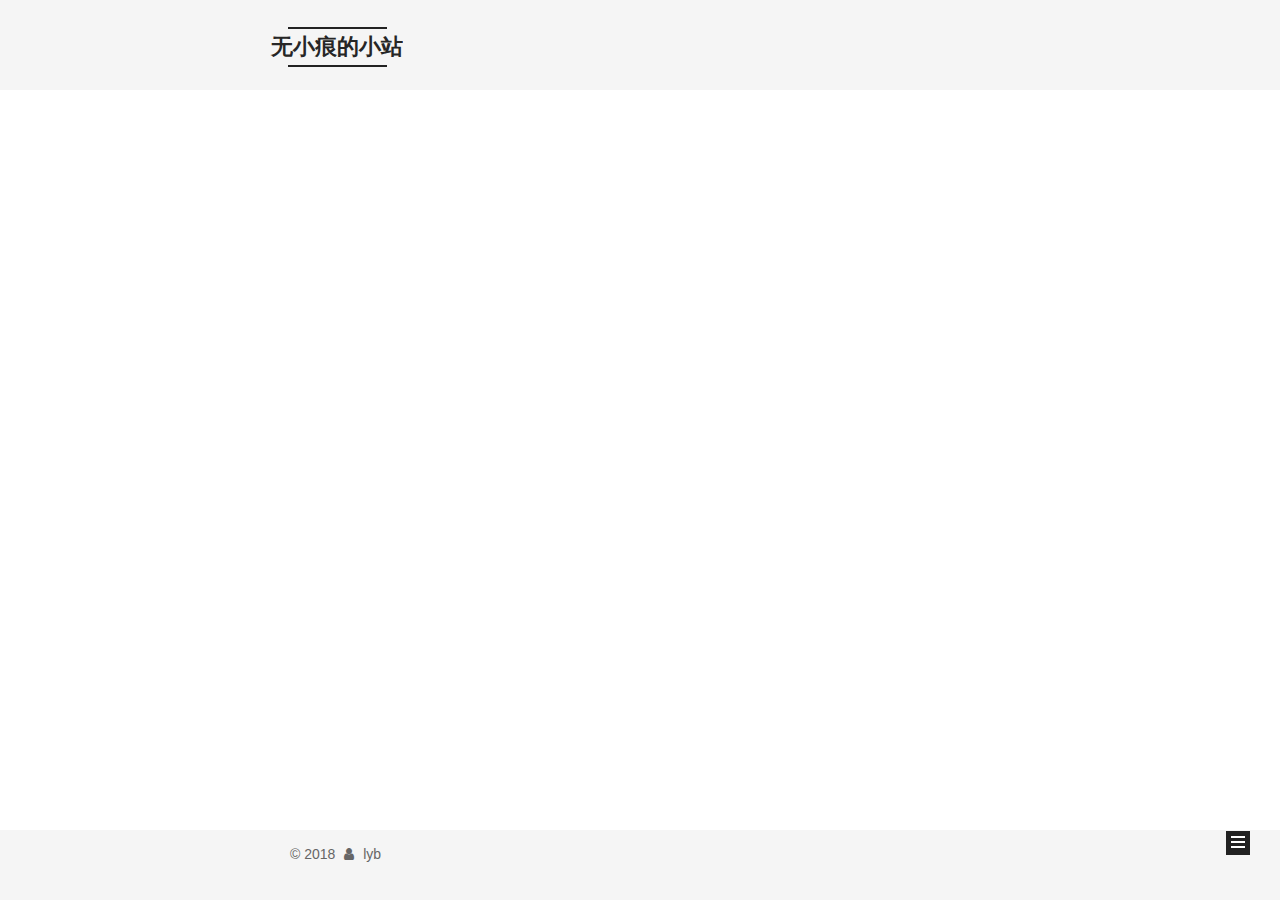
==== archives/index.html @ f6063412 "Site updated: 2018-01-09 10:41:38" ====
<!DOCTYPE html>



  


<html class="theme-next mist use-motion" lang="zh-Hans">
<head>
  <meta charset="UTF-8"/>
<meta http-equiv="X-UA-Compatible" content="IE=edge" />
<meta name="viewport" content="width=device-width, initial-scale=1, maximum-scale=1"/>
<meta name="theme-color" content="#222">






  
  
  <link rel="stylesheet" media="all" href="/lib/Han/dist/han.min.css?v=3.3">




<meta http-equiv="Cache-Control" content="no-transform" />
<meta http-equiv="Cache-Control" content="no-siteapp" />






















<link href="/lib/font-awesome/css/font-awesome.min.css?v=4.6.2" rel="stylesheet" type="text/css" />

<link href="/css/main.css?v=6.0.0" rel="stylesheet" type="text/css" />


  <link rel="apple-touch-icon" sizes="180x180" href="/images/apple-touch-icon-next.png?v=6.0.0">


  <link rel="icon" type="image/png" sizes="32x32" href="/images/favicon-32x32-next.png?v=6.0.0">


  <link rel="icon" type="image/png" sizes="16x16" href="/images/favicon-16x16-next.png?v=6.0.0">


  <link rel="mask-icon" href="/images/logo.svg?v=6.0.0" color="#222">





  <meta name="keywords" content="Hexo, NexT" />










<meta name="description" content="我的pwa应用">
<meta property="og:type" content="article">
<meta property="og:title" content="pwa">
<meta property="og:url" content="http://wuxiaohen.com/2018/01/08/pwa/index.html">
<meta property="og:site_name" content="无小痕的小站">
<meta property="og:description" content="我的pwa应用">
<meta property="og:locale" content="zh-Hans">
<meta property="og:updated_time" content="2018-01-08T15:13:30.551Z">
<meta name="twitter:card" content="summary">
<meta name="twitter:title" content="pwa">
<meta name="twitter:description" content="我的pwa应用">



<script type="text/javascript" id="hexo.configurations">
  var NexT = window.NexT || {};
  var CONFIG = {
    root: '/',
    scheme: 'Mist',
    version: '6.0.0',
    sidebar: {"position":"left","display":"hide","offset":12,"b2t":false,"scrollpercent":false,"onmobile":false},
    fancybox: false,
    fastclick: false,
    lazyload: false,
    tabs: true,
    motion: {"enable":true,"async":false,"transition":{"post_block":"fadeIn","post_header":"slideDownIn","post_body":"slideDownIn","coll_header":"slideLeftIn","sidebar":"slideUpIn"}},
    duoshuo: {
      userId: '0',
      author: '博主'
    },
    algolia: {
      applicationID: '',
      apiKey: '',
      indexName: '',
      hits: {"per_page":10},
      labels: {"input_placeholder":"Search for Posts","hits_empty":"We didn't find any results for the search: ${query}","hits_stats":"${hits} results found in ${time} ms"}
    }
  };
</script>



  <link rel="canonical" href="http://wuxiaohen.com/2018/01/08/pwa/"/>





  <title>归档 | 无小痕的小站</title>
  








</head>

<body itemscope itemtype="http://schema.org/WebPage" lang="zh-Hans">

  
  
    
  

  <div class="container sidebar-position-left page-archive">
    <div class="headband"></div>

    <header id="header" class="header" itemscope itemtype="http://schema.org/WPHeader">
      <div class="header-inner"> <div class="site-brand-wrapper">
  <div class="site-meta ">
    

    <div class="custom-logo-site-title">
      <a href="/"  class="brand" rel="start">
        <span class="logo-line-before"><i></i></span>
        <span class="site-title">无小痕的小站</span>
        <span class="logo-line-after"><i></i></span>
      </a>
    </div>
      
        <h1 class="site-subtitle" itemprop="description"></h1>
      
  </div>

  <div class="site-nav-toggle">
    <button>
      <span class="btn-bar"></span>
      <span class="btn-bar"></span>
      <span class="btn-bar"></span>
    </button>
  </div>
</div>

<nav class="site-nav">
  

  
    <ul id="menu" class="menu">
      
        
        <li class="menu-item menu-item-home">
          <a href="/" rel="section">
            
              <i class="menu-item-icon fa fa-fw fa-home"></i> <br />
            
            首页
          </a>
        </li>
      
        
        <li class="menu-item menu-item-about">
          <a href="/about/" rel="section">
            
              <i class="menu-item-icon fa fa-fw fa-user"></i> <br />
            
            关于
          </a>
        </li>
      
        
        <li class="menu-item menu-item-tags">
          <a href="/tags/" rel="section">
            
              <i class="menu-item-icon fa fa-fw fa-tags"></i> <br />
            
            标签
          </a>
        </li>
      
        
        <li class="menu-item menu-item-categories">
          <a href="/categories/" rel="section">
            
              <i class="menu-item-icon fa fa-fw fa-th"></i> <br />
            
            分类
          </a>
        </li>
      
        
        <li class="menu-item menu-item-archives">
          <a href="/archive/" rel="section">
            
              <i class="menu-item-icon fa fa-fw fa-archive"></i> <br />
            
            归档
          </a>
        </li>
      

      
    </ul>
  

  
</nav>



 </div>
    </header>

    <main id="main" class="main">
      <div class="main-inner">
        <div class="content-wrap">
          <div id="content" class="content">
            

  
  
  
  <div class="post-block archive">
    <div id="posts" class="posts-collapse">
      <span class="archive-move-on"></span>

      <span class="archive-page-counter">
        
        
        
          
        
        嗯..! 目前共计 3 篇日志。 继续努力。
      </span>

      

        
        
        

        
          
          <div class="collection-title">
            <h2 class="archive-year" id="archive-year-2018">2018</h2>
          </div>
        
        

        

  <article class="post post-type-normal" itemscope itemtype="http://schema.org/Article">
    <header class="post-header">

      <h3 class="post-title">
        
            <a class="post-title-link" href="/2018/01/08/pwa/" itemprop="url">
              
                <span itemprop="name">pwa</span>
              
            </a>
        
      </h3>

      <div class="post-meta">
        <time class="post-time" itemprop="dateCreated"
              datetime="2018-01-08T23:13:06+08:00"
              content="2018-01-08" >
          01-08
        </time>
      </div>

    </header>
  </article>



      

        
        
        

        
        

        

  <article class="post post-type-normal" itemscope itemtype="http://schema.org/Article">
    <header class="post-header">

      <h3 class="post-title">
        
            <a class="post-title-link" href="/2018/01/08/myBlog/" itemprop="url">
              
                <span itemprop="name">myBlog</span>
              
            </a>
        
      </h3>

      <div class="post-meta">
        <time class="post-time" itemprop="dateCreated"
              datetime="2018-01-08T22:59:15+08:00"
              content="2018-01-08" >
          01-08
        </time>
      </div>

    </header>
  </article>



      

        
        
        

        
        

        

  <article class="post post-type-normal" itemscope itemtype="http://schema.org/Article">
    <header class="post-header">

      <h3 class="post-title">
        
            <a class="post-title-link" href="/2018/01/08/hello-world/" itemprop="url">
              
                <span itemprop="name">Hello World</span>
              
            </a>
        
      </h3>

      <div class="post-meta">
        <time class="post-time" itemprop="dateCreated"
              datetime="2018-01-08T21:56:52+08:00"
              content="2018-01-08" >
          01-08
        </time>
      </div>

    </header>
  </article>



      

    </div>
  </div>
  
  
  

  



          </div>
          


          

        </div>
        
          
  
  <div class="sidebar-toggle">
    <div class="sidebar-toggle-line-wrap">
      <span class="sidebar-toggle-line sidebar-toggle-line-first"></span>
      <span class="sidebar-toggle-line sidebar-toggle-line-middle"></span>
      <span class="sidebar-toggle-line sidebar-toggle-line-last"></span>
    </div>
  </div>

  <aside id="sidebar" class="sidebar">
    
    <div class="sidebar-inner">

      

      

      <section class="site-overview-wrap sidebar-panel sidebar-panel-active">
        <div class="site-overview">
          <div class="site-author motion-element" itemprop="author" itemscope itemtype="http://schema.org/Person">
            
              <p class="site-author-name" itemprop="name">lyb</p>
              <p class="site-description motion-element" itemprop="description"></p>
          </div>

          <nav class="site-state motion-element">

            
              <div class="site-state-item site-state-posts">
              
                <a href="/archive/">
              
                  <span class="site-state-item-count">3</span>
                  <span class="site-state-item-name">日志</span>
                </a>
              </div>
            

            

            

          </nav>

          

          

          
          

          
          

          

        </div>
      </section>

      

      

    </div>
  </aside>


        
      </div>
    </main>

    <footer id="footer" class="footer">
      <div class="footer-inner">
        <div class="copyright">&copy; <span itemprop="copyrightYear">2018</span>
  <span class="with-love">
    <i class="fa fa-user"></i>
  </span>
  <span class="author" itemprop="copyrightHolder">lyb</span>

  

  
</div>









        







        
      </div>
    </footer>

    
      <div class="back-to-top">
        <i class="fa fa-arrow-up"></i>
        
      </div>
    

    

  </div>

  

<script type="text/javascript">
  if (Object.prototype.toString.call(window.Promise) !== '[object Function]') {
    window.Promise = null;
  }
</script>
























  
  
    <script type="text/javascript" src="/lib/jquery/index.js?v=2.1.3"></script>
  

  
  
    <script type="text/javascript" src="/lib/velocity/velocity.min.js?v=1.2.1"></script>
  

  
  
    <script type="text/javascript" src="/lib/velocity/velocity.ui.min.js?v=1.2.1"></script>
  


  


  <script type="text/javascript" src="/js/src/utils.js?v=6.0.0"></script>

  <script type="text/javascript" src="/js/src/motion.js?v=6.0.0"></script>



  
  

  

  


  <script type="text/javascript" src="/js/src/bootstrap.js?v=6.0.0"></script>



  


  




	





  





  












  





  

  
  <script src="https://cdn1.lncld.net/static/js/av-core-mini-0.6.4.js"></script>
  <script>AV.initialize("7KCjGoFSTc0SiYYSFTSH0D3x-gzGzoHsz", "k6pvTP5gKBFarKmqe5Qq8YgQ");</script>
  <script>
    function showTime(Counter) {
      var query = new AV.Query(Counter);
      var entries = [];
      var $visitors = $(".leancloud_visitors");

      $visitors.each(function () {
        entries.push( $(this).attr("id").trim() );
      });

      query.containedIn('url', entries);
      query.find()
        .done(function (results) {
          var COUNT_CONTAINER_REF = '.leancloud-visitors-count';

          if (results.length === 0) {
            $visitors.find(COUNT_CONTAINER_REF).text(0);
            return;
          }

          for (var i = 0; i < results.length; i++) {
            var item = results[i];
            var url = item.get('url');
            var time = item.get('time');
            var element = document.getElementById(url);

            $(element).find(COUNT_CONTAINER_REF).text(time);
          }
          for(var i = 0; i < entries.length; i++) {
            var url = entries[i];
            var element = document.getElementById(url);
            var countSpan = $(element).find(COUNT_CONTAINER_REF);
            if( countSpan.text() == '') {
              countSpan.text(0);
            }
          }
        })
        .fail(function (object, error) {
          console.log("Error: " + error.code + " " + error.message);
        });
    }

    function addCount(Counter) {
      var $visitors = $(".leancloud_visitors");
      var url = $visitors.attr('id').trim();
      var title = $visitors.attr('data-flag-title').trim();
      var query = new AV.Query(Counter);

      query.equalTo("url", url);
      query.find({
        success: function(results) {
          if (results.length > 0) {
            var counter = results[0];
            counter.fetchWhenSave(true);
            counter.increment("time");
            counter.save(null, {
              success: function(counter) {
                var $element = $(document.getElementById(url));
                $element.find('.leancloud-visitors-count').text(counter.get('time'));
              },
              error: function(counter, error) {
                console.log('Failed to save Visitor num, with error message: ' + error.message);
              }
            });
          } else {
            var newcounter = new Counter();
            /* Set ACL */
            var acl = new AV.ACL();
            acl.setPublicReadAccess(true);
            acl.setPublicWriteAccess(true);
            newcounter.setACL(acl);
            /* End Set ACL */
            newcounter.set("title", title);
            newcounter.set("url", url);
            newcounter.set("time", 1);
            newcounter.save(null, {
              success: function(newcounter) {
                var $element = $(document.getElementById(url));
                $element.find('.leancloud-visitors-count').text(newcounter.get('time'));
              },
              error: function(newcounter, error) {
                console.log('Failed to create');
              }
            });
          }
        },
        error: function(error) {
          console.log('Error:' + error.code + " " + error.message);
        }
      });
    }

    $(function() {
      var Counter = AV.Object.extend("Counter");
      if ($('.leancloud_visitors').length == 1) {
        addCount(Counter);
      } else if ($('.post-title-link').length > 1) {
        showTime(Counter);
      }
    });
  </script>



  

  

  
  

  

  

  

</body>
</html>
---- css/main.css ----
/* normalize.css v3.0.2 | MIT License | git.io/normalize */
html {
  font-family: sans-serif; /* 1 */
  -ms-text-size-adjust: 100%; /* 2 */
  -webkit-text-size-adjust: 100%; /* 2 */
}
body {
  margin: 0;
}
article,
aside,
details,
figcaption,
figure,
footer,
header,
hgroup,
main,
menu,
nav,
section,
summary {
  display: block;
}
audio,
canvas,
progress,
video {
  display: inline-block; /* 1 */
  vertical-align: baseline; /* 2 */
}
audio:not([controls]) {
  display: none;
  height: 0;
}
[hidden],
template {
  display: none;
}
a {
  background-color: transparent;
}
a:active,
a:hover {
  outline: 0;
}
abbr[title] {
  border-bottom: 1px dotted;
}
b,
strong {
  font-weight: bold;
}
dfn {
  font-style: italic;
}
h1 {
  font-size: 2em;
  margin: 0.67em 0;
}
mark {
  background: #ff0;
  color: #000;
}
small {
  font-size: 80%;
}
sub,
sup {
  font-size: 75%;
  line-height: 0;
  position: relative;
  vertical-align: baseline;
}
sup {
  top: -0.5em;
}
sub {
  bottom: -0.25em;
}
img {
  border: 0;
}
svg:not(:root) {
  overflow: hidden;
}
figure {
  margin: 1em 40px;
}
hr {
  -moz-box-sizing: content-box;
  box-sizing: content-box;
  height: 0;
}
pre {
  overflow: auto;
}
code,
kbd,
pre,
samp {
  font-family: monospace, monospace;
  font-size: 1em;
}
button,
input,
optgroup,
select,
textarea {
  color: inherit; /* 1 */
  font: inherit; /* 2 */
  margin: 0; /* 3 */
}
button {
  overflow: visible;
}
button,
select {
  text-transform: none;
}
button,
html input[type="button"],
input[type="reset"],
input[type="submit"] {
  -webkit-appearance: button; /* 2 */
  cursor: pointer; /* 3 */
}
button[disabled],
html input[disabled] {
  cursor: default;
}
button::-moz-focus-inner,
input::-moz-focus-inner {
  border: 0;
  padding: 0;
}
input {
  line-height: normal;
}
input[type="checkbox"],
input[type="radio"] {
  box-sizing: border-box; /* 1 */
  padding: 0; /* 2 */
}
input[type="number"]::-webkit-inner-spin-button,
input[type="number"]::-webkit-outer-spin-button {
  height: auto;
}
input[type="search"] {
  -webkit-appearance: textfield; /* 1 */
  -moz-box-sizing: content-box;
  -webkit-box-sizing: content-box; /* 2 */
  box-sizing: content-box;
}
input[type="search"]::-webkit-search-cancel-button,
input[type="search"]::-webkit-search-decoration {
  -webkit-appearance: none;
}
fieldset {
  border: 1px solid #c0c0c0;
  margin: 0 2px;
  padding: 0.35em 0.625em 0.75em;
}
legend {
  border: 0; /* 1 */
  padding: 0; /* 2 */
}
textarea {
  overflow: auto;
}
optgroup {
  font-weight: bold;
}
table {
  border-collapse: collapse;
  border-spacing: 0;
}
td,
th {
  padding: 0;
}
::selection {
  background: #262a30;
  color: #fff;
}
body {
  position: relative;
  font-family: 'Lato', "PingFang SC", "Microsoft YaHei", sans-serif;
  font-size: 14px;
  line-height: 2;
  color: #555;
  background: #fff;
}
@media (max-width: 767px) {
  body {
    padding-right: 0 !important;
  }
}
@media (min-width: 768px) and (max-width: 991px) {
  body {
    padding-right: 0 !important;
  }
}
@media (min-width: 1600px) {
  body {
    font-size: 16px;
  }
}
h1,
h2,
h3,
h4,
h5,
h6 {
  margin: 0;
  padding: 0;
  font-weight: bold;
  line-height: 1.5;
  font-family: 'Lato', "PingFang SC", "Microsoft YaHei", sans-serif;
}
h2,
h3,
h4,
h5,
h6 {
  margin: 20px 0 15px;
}
h1 {
  font-size: 24px;
}
@media (max-width: 767px) {
  h1 {
    font-size: 20px;
  }
}
h2 {
  font-size: 22px;
}
@media (max-width: 767px) {
  h2 {
    font-size: 18px;
  }
}
h3 {
  font-size: 20px;
}
@media (max-width: 767px) {
  h3 {
    font-size: 16px;
  }
}
h4 {
  font-size: 18px;
}
@media (max-width: 767px) {
  h4 {
    font-size: 14px;
  }
}
h5 {
  font-size: 16px;
}
@media (max-width: 767px) {
  h5 {
    font-size: 12px;
  }
}
h6 {
  font-size: 14px;
}
@media (max-width: 767px) {
  h6 {
    font-size: 10px;
  }
}
p {
  margin: 0 0 20px 0;
}
a {
  color: #555;
  text-decoration: none;
  outline: none;
  border-bottom: 1px solid #999;
  word-wrap: break-word;
}
a:hover {
  color: #222;
  border-bottom-color: #222;
}
blockquote {
  margin: 0;
  padding: 0;
}
img {
  display: block;
  margin: auto;
  max-width: 100%;
  height: auto;
}
hr {
  margin: 40px 0;
  height: 3px;
  border: none;
  background-color: #ddd;
  background-image: repeating-linear-gradient(-45deg, #fff, #fff 4px, transparent 4px, transparent 8px);
}
blockquote {
  padding: 0 15px;
  color: #666;
  border-left: 4px solid #ddd;
}
blockquote cite::before {
  content: "-";
  padding: 0 5px;
}
dt {
  font-weight: 700;
}
dd {
  margin: 0;
  padding: 0;
}
kbd {
  border: 1px solid #ccc;
  border-radius: 0.2em;
  box-shadow: 0.1em 0.1em 0.2em rgba(0,0,0,0.1);
  background-color: #f9f9f9;
  font-family: inherit;
  background-image: -webkit-linear-gradient(top, #eee, #fff, #eee);
  padding: 0.1em 0.3em;
  white-space: nowrap;
}
.text-left {
  text-align: left;
}
.text-center {
  text-align: center;
}
.text-right {
  text-align: right;
}
.text-justify {
  text-align: justify;
}
.text-nowrap {
  white-space: nowrap;
}
.text-lowercase {
  text-transform: lowercase;
}
.text-uppercase {
  text-transform: uppercase;
}
.text-capitalize {
  text-transform: capitalize;
}
.center-block {
  display: block;
  margin-left: auto;
  margin-right: auto;
}
.clearfix:before,
.clearfix:after {
  content: " ";
  display: table;
}
.clearfix:after {
  clear: both;
}
.pullquote {
  width: 45%;
}
.pullquote.left {
  float: left;
  margin-left: 5px;
  margin-right: 10px;
}
.pullquote.right {
  float: right;
  margin-left: 10px;
  margin-right: 5px;
}
.affix.affix.affix {
  position: fixed;
}
.translation {
  margin-top: -20px;
  font-size: 14px;
  color: #999;
}
.scrollbar-measure {
  width: 100px;
  height: 100px;
  overflow: scroll;
  position: absolute;
  top: -9999px;
}
.use-motion .motion-element {
  opacity: 0;
}
table {
  margin: 20px 0;
  width: 100%;
  border-collapse: collapse;
  border-spacing: 0;
  border: 1px solid #ddd;
  font-size: 14px;
  table-layout: fixed;
  word-wrap: break-all;
}
table>tbody>tr:nth-of-type(odd) {
  background-color: #f9f9f9;
}
table>tbody>tr:hover {
  background-color: #f5f5f5;
}
caption,
th,
td {
  padding: 8px;
  text-align: left;
  vertical-align: middle;
  font-weight: normal;
}
th,
td {
  border-bottom: 3px solid #ddd;
  border-right: 1px solid #eee;
}
th {
  padding-bottom: 10px;
  font-weight: 700;
}
td {
  border-bottom-width: 1px;
}
html,
body {
  height: 100%;
}
.container {
  position: relative;
  min-height: 100%;
}
.header-inner {
  margin: 0 auto;
  padding: 100px 0 70px;
  width: 700px;
}
@media (min-width: 1600px) {
  .container .header-inner {
    width: 900px;
  }
}
.main {
  padding-bottom: 150px;
}
.main-inner {
  margin: 0 auto;
  width: 700px;
}
@media (min-width: 1600px) {
  .container .main-inner {
    width: 900px;
  }
}
.footer {
  position: absolute;
  left: 0;
  bottom: 0;
  width: 100%;
  min-height: 50px;
}
.footer-inner {
  box-sizing: border-box;
  margin: 20px auto;
  width: 700px;
}
@media (min-width: 1600px) {
  .container .footer-inner {
    width: 900px;
  }
}
pre,
.highlight {
  overflow: auto;
  margin: 20px 0;
  padding: 0;
  font-size: 13px;
  color: #4d4d4c;
  background: #f7f7f7;
  line-height: 1.6;
}
pre,
code {
  font-family: consolas, Menlo, "PingFang SC", "Microsoft YaHei", monospace;
}
code {
  padding: 2px 4px;
  word-wrap: break-word;
  color: #555;
  background: #eee;
  border-radius: 3px;
  font-size: 13px;
}
pre {
  padding: 10px;
}
pre code {
  padding: 0;
  color: #4d4d4c;
  background: none;
  text-shadow: none;
}
.highlight {
  border-radius: 1px;
}
.highlight pre {
  border: none;
  margin: 0;
  padding: 10px 0;
}
.highlight table {
  margin: 0;
  width: auto;
  border: none;
}
.highlight td {
  border: none;
  padding: 0;
}
.highlight figcaption {
  font-size: 1em;
  color: #4d4d4c;
  line-height: 1em;
  margin-bottom: 1em;
}
.highlight figcaption:before,
.highlight figcaption:after {
  content: " ";
  display: table;
}
.highlight figcaption:after {
  clear: both;
}
.highlight figcaption a {
  float: right;
  color: #4d4d4c;
}
.highlight figcaption a:hover {
  border-bottom-color: #4d4d4c;
}
.highlight .gutter pre {
  padding-left: 10px;
  padding-right: 10px;
  color: #869194;
  text-align: right;
  background-color: #eff2f3;
}
.highlight .code pre {
  width: 100%;
  padding-left: 10px;
  padding-right: 10px;
  background-color: #f7f7f7;
}
.highlight .line {
  height: 20px;
}
.gutter {
  -webkit-user-select: none;
  -moz-user-select: none;
  -ms-user-select: none;
  user-select: none;
}
.gist table {
  width: auto;
}
.gist table td {
  border: none;
}
pre .deletion {
  background: #fdd;
}
pre .addition {
  background: #dfd;
}
pre .meta {
  color: #8959a8;
}
pre .comment {
  color: #8e908c;
}
pre .variable,
pre .attribute,
pre .tag,
pre .regexp,
pre .ruby .constant,
pre .xml .tag .title,
pre .xml .pi,
pre .xml .doctype,
pre .html .doctype,
pre .css .id,
pre .css .class,
pre .css .pseudo {
  color: #c82829;
}
pre .number,
pre .preprocessor,
pre .built_in,
pre .literal,
pre .params,
pre .constant,
pre .command {
  color: #f5871f;
}
pre .ruby .class .title,
pre .css .rules .attribute,
pre .string,
pre .value,
pre .inheritance,
pre .header,
pre .ruby .symbol,
pre .xml .cdata,
pre .special,
pre .number,
pre .formula {
  color: #718c00;
}
pre .title,
pre .css .hexcolor {
  color: #3e999f;
}
pre .function,
pre .python .decorator,
pre .python .title,
pre .ruby .function .title,
pre .ruby .title .keyword,
pre .perl .sub,
pre .javascript .title,
pre .coffeescript .title {
  color: #4271ae;
}
pre .keyword,
pre .javascript .function {
  color: #8959a8;
}
.full-image.full-image.full-image.full-image {
  border: none;
  max-width: 100%;
  width: auto;
  margin: 20px auto 25px;
}
@media (min-width: 992px) {
  .full-image.full-image.full-image.full-image {
    max-width: none;
    width: 110%;
    margin: 25px -5%;
  }
}
.blockquote-center,
.page-home .post-type-quote blockquote,
.page-post-detail .post-type-quote blockquote {
  position: relative;
  margin: 40px 0;
  padding: 0;
  border-left: none;
  text-align: center;
}
.blockquote-center::before,
.page-home .post-type-quote blockquote::before,
.page-post-detail .post-type-quote blockquote::before,
.blockquote-center::after,
.page-home .post-type-quote blockquote::after,
.page-post-detail .post-type-quote blockquote::after {
  position: absolute;
  content: ' ';
  display: block;
  width: 100%;
  height: 24px;
  opacity: 0.2;
  background-repeat: no-repeat;
  background-position: 0 -6px;
  background-size: 22px 22px;
}
.blockquote-center::before,
.page-home .post-type-quote blockquote::before,
.page-post-detail .post-type-quote blockquote::before {
  top: -20px;
  background-image: url("../images/quote-l.svg");
  border-top: 1px solid #ccc;
}
.blockquote-center::after,
.page-home .post-type-quote blockquote::after,
.page-post-detail .post-type-quote blockquote::after {
  bottom: -20px;
  background-image: url("../images/quote-r.svg");
  border-bottom: 1px solid #ccc;
  background-position: 100% 8px;
}
.blockquote-center p,
.page-home .post-type-quote blockquote p,
.page-post-detail .post-type-quote blockquote p,
.blockquote-center div,
.page-home .post-type-quote blockquote div,
.page-post-detail .post-type-quote blockquote div {
  text-align: center;
}
.post .post-body .group-picture img {
  box-sizing: border-box;
  padding: 0 3px;
  border: none;
}
.post .group-picture-row {
  overflow: hidden;
  margin-top: 6px;
}
.post .group-picture-row:first-child {
  margin-top: 0;
}
.post .group-picture-column {
  float: left;
}
.page-post-detail .post-body .group-picture-column {
  float: none;
  margin-top: 10px;
  width: auto !important;
}
.page-post-detail .post-body .group-picture-column img {
  margin: 0 auto;
}
.page-archive .group-picture-container {
  overflow: hidden;
}
.page-archive .group-picture-row {
  float: left;
}
.page-archive .group-picture-row:first-child {
  margin-top: 6px;
}
.page-archive .group-picture-column {
  max-width: 150px;
  max-height: 150px;
}
.post-body .note {
  position: relative;
  padding: 15px;
  margin-bottom: 20px;
  border: 1px solid #eee;
  border-left-width: 5px;
  border-radius: 3px;
}
.post-body .note h2,
.post-body .note h3,
.post-body .note h4,
.post-body .note h5,
.post-body .note h6 {
  margin-top: 0;
  margin-bottom: 0;
  border-bottom: initial;
  padding-top: 0 !important;
}
.post-body .note p:first-child,
.post-body .note ul:first-child,
.post-body .note ol:first-child,
.post-body .note table:first-child,
.post-body .note pre:first-child,
.post-body .note blockquote:first-child {
  margin-top: 0;
}
.post-body .note p:last-child,
.post-body .note ul:last-child,
.post-body .note ol:last-child,
.post-body .note table:last-child,
.post-body .note pre:last-child,
.post-body .note blockquote:last-child {
  margin-bottom: 0;
}
.post-body .note.default {
  border-left-color: #777;
}
.post-body .note.default h2,
.post-body .note.default h3,
.post-body .note.default h4,
.post-body .note.default h5,
.post-body .note.default h6 {
  color: #777;
}
.post-body .note.primary {
  border-left-color: #6f42c1;
}
.post-body .note.primary h2,
.post-body .note.primary h3,
.post-body .note.primary h4,
.post-body .note.primary h5,
.post-body .note.primary h6 {
  color: #6f42c1;
}
.post-body .note.info {
  border-left-color: #428bca;
}
.post-body .note.info h2,
.post-body .note.info h3,
.post-body .note.info h4,
.post-body .note.info h5,
.post-body .note.info h6 {
  color: #428bca;
}
.post-body .note.success {
  border-left-color: #5cb85c;
}
.post-body .note.success h2,
.post-body .note.success h3,
.post-body .note.success h4,
.post-body .note.success h5,
.post-body .note.success h6 {
  color: #5cb85c;
}
.post-body .note.warning {
  border-left-color: #f0ad4e;
}
.post-body .note.warning h2,
.post-body .note.warning h3,
.post-body .note.warning h4,
.post-body .note.warning h5,
.post-body .note.warning h6 {
  color: #f0ad4e;
}
.post-body .note.danger {
  border-left-color: #d9534f;
}
.post-body .note.danger h2,
.post-body .note.danger h3,
.post-body .note.danger h4,
.post-body .note.danger h5,
.post-body .note.danger h6 {
  color: #d9534f;
}
.post-body .label {
  display: inline;
  padding: 0 2px;
  white-space: nowrap;
}
.post-body .label.default {
  background-color: #f0f0f0;
}
.post-body .label.primary {
  background-color: #efe6f7;
}
.post-body .label.info {
  background-color: #e5f2f8;
}
.post-body .label.success {
  background-color: #e7f4e9;
}
.post-body .label.warning {
  background-color: #fcf6e1;
}
.post-body .label.danger {
  background-color: #fae8eb;
}
.post-body .tabs {
  position: relative;
  display: block;
  margin-bottom: 20px;
  padding-top: 10px;
}
.post-body .tabs ul.nav-tabs {
  margin: 0;
  padding: 0;
  display: flex;
  margin-bottom: -1px;
}
@media (max-width: 413px) {
  .post-body .tabs ul.nav-tabs {
    display: block;
    margin-bottom: 5px;
  }
}
.post-body .tabs ul.nav-tabs li.tab {
  list-style-type: none !important;
  margin: 0 0.25em 0 0;
  border-top: 3px solid transparent;
  border-left: 1px solid transparent;
  border-right: 1px solid transparent;
}
@media (max-width: 413px) {
  .post-body .tabs ul.nav-tabs li.tab {
    margin: initial;
    border-top: 1px solid transparent;
    border-left: 3px solid transparent;
    border-right: 1px solid transparent;
    border-bottom: 1px solid transparent;
  }
}
.post-body .tabs ul.nav-tabs li.tab a {
  outline: 0;
  border-bottom: initial;
  display: block;
  line-height: 1.8em;
  padding: 0.25em 0.75em;
  transition-duration: 0.2s;
  transition-timing-function: ease-out;
  transition-delay: 0s;
}
.post-body .tabs ul.nav-tabs li.tab a i {
  width: 1.285714285714286em;
}
.post-body .tabs ul.nav-tabs li.tab.active {
  border-top: 3px solid #fc6423;
  border-left: 1px solid #ddd;
  border-right: 1px solid #ddd;
  background-color: #fff;
}
@media (max-width: 413px) {
  .post-body .tabs ul.nav-tabs li.tab.active {
    border-top: 1px solid #ddd;
    border-left: 3px solid #fc6423;
    border-right: 1px solid #ddd;
    border-bottom: 1px solid #ddd;
  }
}
.post-body .tabs ul.nav-tabs li.tab.active a {
  cursor: default;
  color: #555;
}
.post-body .tabs .tab-content {
  background-color: #fff;
}
.post-body .tabs .tab-content .tab-pane {
  border: 1px solid #ddd;
  padding: 20px 20px 0 20px;
}
.post-body .tabs .tab-content .tab-pane:not(.active) {
  display: none !important;
}
.post-body .tabs .tab-content .tab-pane.active {
  display: block !important;
}
.btn {
  display: inline-block;
  padding: 0 20px;
  font-size: 14px;
  color: #555;
  background: transparent;
  border: 2px solid #222;
  text-decoration: none;
  border-radius: 0;
  transition-property: background-color;
  transition-duration: 0.2s;
  transition-timing-function: ease-in-out;
  transition-delay: 0s;
  line-height: 2;
}
.btn:hover {
  border-color: #222;
  color: #222;
  background: #fff;
}
.btn +.btn {
  margin: 0 0 8px 8px;
}
.btn .fa-fw {
  width: 1.285714285714286em;
  text-align: left;
}
.btn-bar {
  display: block;
  width: 22px;
  height: 2px;
  background: #555;
  border-radius: 1px;
}
.btn-bar+.btn-bar {
  margin-top: 4px;
}
.pagination {
  margin: 120px 0 40px;
  text-align: center;
  border-top: 1px solid #eee;
}
.page-number-basic,
.pagination .prev,
.pagination .next,
.pagination .page-number,
.pagination .space {
  display: inline-block;
  position: relative;
  top: -1px;
  margin: 0 10px;
  padding: 0 11px;
}
@media (max-width: 767px) {
  .page-number-basic,
  .pagination .prev,
  .pagination .next,
  .pagination .page-number,
  .pagination .space {
    margin: 0 5px;
  }
}
.pagination .prev,
.pagination .next,
.pagination .page-number {
  border-bottom: 0;
  border-top: 1px solid #eee;
  transition-property: border-color;
  transition-duration: 0.2s;
  transition-timing-function: ease-in-out;
  transition-delay: 0s;
}
.pagination .prev:hover,
.pagination .next:hover,
.pagination .page-number:hover {
  border-top-color: #222;
}
.pagination .space {
  padding: 0;
  margin: 0;
}
.pagination .prev {
  margin-left: 0;
}
.pagination .next {
  margin-right: 0;
}
.pagination .page-number.current {
  color: #fff;
  background: #ccc;
  border-top-color: #ccc;
}
@media (max-width: 767px) {
  .pagination {
    border-top: none;
  }
  .pagination .prev,
  .pagination .next,
  .pagination .page-number {
    margin-bottom: 10px;
    border-top: 0;
    border-bottom: 1px solid #eee;
    padding: 0 10px;
  }
  .pagination .prev:hover,
  .pagination .next:hover,
  .pagination .page-number:hover {
    border-bottom-color: #222;
  }
}
.comments {
  margin: 60px 20px 0;
}
.tag-cloud {
  text-align: center;
}
.tag-cloud a {
  display: inline-block;
  margin: 10px;
}
.back-to-top {
  box-sizing: border-box;
  position: fixed;
  bottom: -100px;
  right: 30px;
  z-index: 1050;
  padding: 0 6px;
  width: 24px;
  background: #222;
  font-size: 12px;
  opacity: 1;
  color: #fff;
  cursor: pointer;
  text-align: center;
  -webkit-transform: translateZ(0);
  transition-property: bottom;
  transition-duration: 0.2s;
  transition-timing-function: ease-in-out;
  transition-delay: 0s;
}
@media (min-width: 768px) and (max-width: 991px) {
  .back-to-top {
    display: none !important;
  }
}
@media (max-width: 767px) {
  .back-to-top {
    display: none !important;
  }
}
.back-to-top.back-to-top-on {
  bottom: 19px;
}
.header {
  background: transparent;
}
.header-inner {
  position: relative;
}
.headband {
  height: 3px;
  background: #222;
}
.site-meta {
  margin: 0;
  text-align: left;
}
@media (max-width: 767px) {
  .site-meta {
    text-align: center;
  }
}
.brand {
  position: relative;
  display: inline-block;
  padding: 0 40px;
  color: #222;
  background: #222;
  border-bottom: none;
}
.brand:hover {
  color: #222;
}
.logo {
  display: inline-block;
  margin-right: 5px;
  line-height: 36px;
  vertical-align: top;
}
.site-title {
  display: inline-block;
  vertical-align: top;
  line-height: 36px;
  font-size: 20px;
  font-weight: normal;
  font-family: 'Lato', "PingFang SC", "Microsoft YaHei", sans-serif;
}
.site-subtitle {
  margin-top: 10px;
  font-size: 13px;
  color: #999;
}
.use-motion .brand {
  opacity: 0;
}
.use-motion .logo,
.use-motion .site-title,
.use-motion .site-subtitle {
  opacity: 0;
  position: relative;
  top: -10px;
}
.site-nav-toggle {
  display: none;
  position: absolute;
  top: 10px;
  left: 10px;
}
@media (max-width: 767px) {
  .site-nav-toggle {
    display: block;
  }
}
.site-nav-toggle button {
  margin-top: 2px;
  padding: 9px 10px;
  background: transparent;
  border: none;
}
@media (max-width: 767px) {
  .site-nav {
    display: none;
    margin: 0 -10px;
    padding: 0 10px;
    clear: both;
    border-top: 1px solid #ddd;
  }
}
@media (min-width: 768px) and (max-width: 991px) {
  .site-nav {
    display: block !important;
  }
}
@media (min-width: 992px) {
  .site-nav {
    display: block !important;
  }
}
.menu {
  margin-top: 20px;
  padding-left: 0;
  text-align: center;
}
.menu .menu-item {
  display: inline-block;
  margin: 0 10px;
  list-style: none;
}
@media screen and (max-width: 767px) {
  .menu .menu-item {
    margin-top: 10px;
  }
}
.menu .menu-item a {
  display: block;
  font-size: 13px;
  line-height: inherit;
  border-bottom: 1px solid transparent;
  transition-property: border-color;
  transition-duration: 0.2s;
  transition-timing-function: ease-in-out;
  transition-delay: 0s;
}
.menu .menu-item a:hover {
  border-bottom-color: #222;
}
.menu .menu-item .fa {
  margin-right: 5px;
}
.use-motion .menu-item {
  opacity: 0;
}
.post-body {
  font-family: 'Lato', "PingFang SC", "Microsoft YaHei", sans-serif;
}
@media (max-width: 767px) {
  .post-body {
    word-break: break-word;
  }
}
.post-body .fancybox img {
  display: block !important;
  margin: 0 auto;
  cursor: pointer;
  cursor: zoom-in;
  cursor: -webkit-zoom-in;
}
.post-body .image-caption,
.post-body .figure .caption {
  margin: -20px auto 15px;
  text-align: center;
  font-size: 14px;
  color: #999;
  font-weight: bold;
  line-height: 1;
}
.post-sticky-flag {
  display: inline-block;
  font-size: 16px;
  -ms-transform: rotate(30deg);
  -webkit-transform: rotate(30deg);
  -moz-transform: rotate(30deg);
  -ms-transform: rotate(30deg);
  -o-transform: rotate(30deg);
  transform: rotate(30deg);
}
.use-motion .post-block,
.use-motion .pagination,
.use-motion .comments {
  opacity: 0;
}
.use-motion .post-header {
  opacity: 0;
}
.use-motion .post-body {
  opacity: 0;
}
.use-motion .collection-title {
  opacity: 0;
}
.posts-expand {
  padding-top: 40px;
}
@media (max-width: 767px) {
  .posts-expand {
    margin: 0 20px;
  }
  .post-body pre .gutter pre {
    padding-right: 10px;
  }
  .post-body .highlight {
    margin-left: 0px;
    margin-right: 0px;
    padding: 0;
  }
  .post-body .highlight .gutter pre {
    padding-right: 10px;
  }
}
@media (min-width: 992px) {
  .posts-expand .post-body {
    text-align: justify;
  }
}
.posts-expand .post-body h2,
.posts-expand .post-body h3,
.posts-expand .post-body h4,
.posts-expand .post-body h5,
.posts-expand .post-body h6 {
  padding-top: 10px;
}
.posts-expand .post-body h2 .header-anchor,
.posts-expand .post-body h3 .header-anchor,
.posts-expand .post-body h4 .header-anchor,
.posts-expand .post-body h5 .header-anchor,
.posts-expand .post-body h6 .header-anchor {
  float: right;
  margin-left: 10px;
  color: #ccc;
  border-bottom-style: none;
  visibility: hidden;
}
.posts-expand .post-body h2 .header-anchor:hover,
.posts-expand .post-body h3 .header-anchor:hover,
.posts-expand .post-body h4 .header-anchor:hover,
.posts-expand .post-body h5 .header-anchor:hover,
.posts-expand .post-body h6 .header-anchor:hover {
  color: inherit;
}
.posts-expand .post-body h2:hover .header-anchor,
.posts-expand .post-body h3:hover .header-anchor,
.posts-expand .post-body h4:hover .header-anchor,
.posts-expand .post-body h5:hover .header-anchor,
.posts-expand .post-body h6:hover .header-anchor {
  visibility: visible;
}
.posts-expand .post-body ul li {
  list-style: circle;
}
.posts-expand .post-body img {
  box-sizing: border-box;
  margin: auto;
  padding: 3px;
  border: 1px solid #ddd;
}
.posts-expand .post-body .fancybox img {
  margin: 0 auto 25px;
}
@media (max-width: 767px) {
  .posts-collapse {
    margin: 0 20px;
  }
  .posts-collapse .post-title,
  .posts-collapse .post-meta {
    display: block;
    width: auto;
    text-align: left;
  }
}
.posts-collapse {
  position: relative;
  z-index: 1010;
  margin-left: 0;
}
.posts-collapse::after {
  content: " ";
  position: absolute;
  top: 20px;
  left: 0;
  margin-left: -2px;
  width: 4px;
  height: 100%;
  background: #f5f5f5;
  z-index: -1;
}
@media (max-width: 767px) {
  .posts-collapse {
    margin: 0 20px;
  }
}
.posts-collapse .collection-title {
  position: relative;
  margin: 60px 0;
}
.posts-collapse .collection-title h1,
.posts-collapse .collection-title h2 {
  margin-left: 20px;
}
.posts-collapse .collection-title small {
  color: #bbb;
  margin-left: 5px;
}
.posts-collapse .collection-title::before {
  content: " ";
  position: absolute;
  left: 0;
  top: 50%;
  margin-left: -4px;
  margin-top: -4px;
  width: 8px;
  height: 8px;
  background: #bbb;
  border-radius: 50%;
}
.posts-collapse .post {
  margin: 30px 0;
}
.posts-collapse .post-header {
  position: relative;
  transition-duration: 0.2s;
  transition-timing-function: ease-in-out;
  transition-delay: 0s;
  transition-property: border;
  border-bottom: 1px dashed #ccc;
}
.posts-collapse .post-header::before {
  content: " ";
  position: absolute;
  left: 0;
  top: 12px;
  width: 6px;
  height: 6px;
  margin-left: -4px;
  background: #bbb;
  border-radius: 50%;
  border: 1px solid #fff;
  transition-duration: 0.2s;
  transition-timing-function: ease-in-out;
  transition-delay: 0s;
  transition-property: background;
}
.posts-collapse .post-header:hover {
  border-bottom-color: #666;
}
.posts-collapse .post-header:hover::before {
  background: #222;
}
.posts-collapse .post-meta {
  position: absolute;
  font-size: 12px;
  left: 20px;
  top: 5px;
}
.posts-collapse .post-comments-count {
  display: none;
}
.posts-collapse .post-title {
  margin-left: 60px;
  font-size: 16px;
  font-weight: normal;
  line-height: inherit;
}
.posts-collapse .post-title::after {
  margin-left: 3px;
  opacity: 0.6;
}
.posts-collapse .post-title a {
  color: #666;
  border-bottom: none;
}
.page-home .post-type-quote .post-header,
.page-post-detail .post-type-quote .post-header,
.page-home .post-type-quote .post-tags,
.page-post-detail .post-type-quote .post-tags {
  display: none;
}
.posts-expand .post-title {
  text-align: center;
  word-break: break-word;
  font-weight: 400;
}
.posts-expand .post-title-link {
  display: inline-block;
  position: relative;
  color: #555;
  border-bottom: none;
  line-height: 1.2;
  vertical-align: top;
}
.posts-expand .post-title-link::before {
  content: "";
  position: absolute;
  width: 100%;
  height: 2px;
  bottom: 0;
  left: 0;
  background-color: #000;
  visibility: hidden;
  -webkit-transform: scaleX(0);
  -moz-transform: scaleX(0);
  -ms-transform: scaleX(0);
  -o-transform: scaleX(0);
  transform: scaleX(0);
  transition-duration: 0.2s;
  transition-timing-function: ease-in-out;
  transition-delay: 0s;
}
.posts-expand .post-title-link:hover::before {
  visibility: visible;
  -webkit-transform: scaleX(1);
  -moz-transform: scaleX(1);
  -ms-transform: scaleX(1);
  -o-transform: scaleX(1);
  transform: scaleX(1);
}
.posts-expand .post-title-link .fa {
  font-size: 16px;
}
.posts-expand .post-meta {
  margin: 3px 0 60px 0;
  color: #999;
  font-family: 'Lato', "PingFang SC", "Microsoft YaHei", sans-serif;
  font-size: 12px;
  text-align: center;
}
.posts-expand .post-meta .post-category-list {
  display: inline-block;
  margin: 0;
  padding: 3px;
}
.posts-expand .post-meta .post-category-list-link {
  color: #999;
}
.posts-expand .post-meta .post-description {
  font-size: 14px;
  margin-top: 2px;
}
.post-meta-divider {
  margin: 0 0.5em;
}
.post-meta-item-icon {
  margin-right: 3px;
}
@media (min-width: 768px) and (max-width: 991px) {
  .post-meta-item-icon {
    display: inline-block;
  }
}
@media (max-width: 767px) {
  .post-meta-item-icon {
    display: inline-block;
  }
}
@media (min-width: 768px) and (max-width: 991px) {
  .post-meta-item-text {
    display: none;
  }
}
@media (max-width: 767px) {
  .post-meta-item-text {
    display: none;
  }
}
@media (max-width: 767px) {
  .posts-expand .post-comments-count {
    display: none;
  }
}
.post-button {
  margin-top: 40px;
}
.posts-expand .post-tags {
  margin-top: 40px;
  text-align: center;
}
.posts-expand .post-tags a {
  display: inline-block;
  margin-right: 10px;
  font-size: 13px;
}
.post-nav {
  display: table;
  margin-top: 15px;
  width: 100%;
  border-top: 1px solid #eee;
}
.post-nav-divider {
  display: table-cell;
  width: 10%;
}
.post-nav-item {
  display: table-cell;
  padding: 10px 0 0 0;
  width: 45%;
  vertical-align: top;
}
.post-nav-item a {
  position: relative;
  display: block;
  line-height: 25px;
  font-size: 14px;
  color: #555;
  border-bottom: none;
}
.post-nav-item a:hover {
  color: #222;
  border-bottom: none;
}
.post-nav-item a:active {
  top: 2px;
}
.post-nav-item .fa {
  position: absolute;
  top: 8px;
  left: 0;
  font-size: 12px;
}
.post-nav-next a {
  padding-left: 15px;
}
.post-nav-prev {
  text-align: right;
}
.post-nav-prev a {
  padding-right: 15px;
}
.post-nav-prev .fa {
  right: 0;
  left: auto;
}
.posts-expand .post-eof {
  display: block;
  margin: 80px auto 60px;
  width: 8%;
  height: 1px;
  background: #ccc;
  text-align: center;
}
.post:last-child .post-eof.post-eof.post-eof {
  display: none;
}
.post-gallery {
  display: table;
  table-layout: fixed;
  width: 100%;
  border-collapse: separate;
}
.post-gallery-row {
  display: table-row;
}
.post-gallery .post-gallery-img {
  display: table-cell;
  text-align: center;
  vertical-align: middle;
  border: none;
}
.post-gallery .post-gallery-img img {
  max-width: 100%;
  max-height: 100%;
  border: none;
}
.fancybox-close,
.fancybox-close:hover {
  border: none;
}
.post-copyright {
  margin: 2em 0 0;
  padding: 0.5em 1em;
  border-left: 3px solid #ff1700;
  background-color: #f9f9f9;
  list-style: none;
}
.rtl.post-body p,
.rtl.post-body a,
.rtl.post-body h1,
.rtl.post-body h2,
.rtl.post-body h3,
.rtl.post-body h4,
.rtl.post-body h5,
.rtl.post-body h6,
.rtl.post-body li,
.rtl.post-body ul,
.rtl.post-body ol {
  direction: rtl;
  font-family: UKIJ Ekran;
}
.rtl.post-title {
  font-family: UKIJ Ekran;
}
.sidebar {
  position: fixed;
  right: 0;
  top: 0;
  bottom: 0;
  width: 0;
  z-index: 1040;
  box-shadow: inset 0 2px 6px #000;
  background: #222;
  -webkit-transform: translateZ(0);
}
.sidebar a {
  color: #999;
  border-bottom-color: #555;
}
.sidebar a:hover {
  color: #eee;
}
@media (min-width: 768px) and (max-width: 991px) {
  .sidebar {
    display: none !important;
  }
}
@media (max-width: 767px) {
  .sidebar {
    display: none !important;
  }
}
.sidebar-inner {
  position: relative;
  padding: 20px 10px;
  color: #999;
  text-align: center;
}
.site-overview-wrap {
  overflow: hidden;
}
.site-overview {
  overflow-y: auto;
  overflow-x: hidden;
}
.sidebar-toggle {
  position: fixed;
  right: 30px;
  bottom: 45px;
  width: 14px;
  height: 14px;
  padding: 5px;
  background: #222;
  line-height: 0;
  z-index: 1050;
  cursor: pointer;
  -webkit-transform: translateZ(0);
}
@media (min-width: 768px) and (max-width: 991px) {
  .sidebar-toggle {
    display: none !important;
  }
}
@media (max-width: 767px) {
  .sidebar-toggle {
    display: none !important;
  }
}
.sidebar-toggle-line {
  position: relative;
  display: inline-block;
  vertical-align: top;
  height: 2px;
  width: 100%;
  background: #fff;
  margin-top: 3px;
}
.sidebar-toggle-line:first-child {
  margin-top: 0;
}
.site-author-image {
  display: block;
  margin: 0 auto;
  padding: 2px;
  max-width: 96px;
  height: auto;
  border: 2px solid #333;
}
.site-author-name {
  margin: 5px 0 0;
  text-align: center;
  color: #f5f5f5;
  font-weight: normal;
}
.site-description {
  margin-top: 5px;
  text-align: center;
  font-size: 14px;
  color: #999;
}
.site-state {
  overflow: hidden;
  line-height: 1.4;
  white-space: nowrap;
  text-align: center;
}
.site-state-item {
  display: inline-block;
  padding: 0 15px;
  border-left: 1px solid #333;
}
.site-state-item:first-child {
  border-left: none;
}
.site-state-item a {
  border-bottom: none;
}
.site-state-item-count {
  display: block;
  text-align: center;
  color: inherit;
  font-weight: 600;
  font-size: 18px;
}
.site-state-item-name {
  font-size: 13px;
  color: inherit;
}
.feed-link {
  margin-top: 20px;
}
.feed-link a {
  display: inline-block;
  padding: 0 15px;
  color: #fc6423;
  border: 1px solid #fc6423;
  border-radius: 4px;
}
.feed-link a i {
  color: #fc6423;
  font-size: 14px;
}
.feed-link a:hover {
  color: #fff;
  background: #fc6423;
}
.feed-link a:hover i {
  color: #fff;
}
.links-of-author {
  margin-top: 20px;
}
.links-of-author a {
  display: inline-block;
  vertical-align: middle;
  margin-right: 10px;
  margin-bottom: 10px;
  border-bottom-color: #555;
  font-size: 13px;
}
.links-of-author a:before {
  display: inline-block;
  vertical-align: middle;
  margin-right: 3px;
  content: " ";
  width: 4px;
  height: 4px;
  border-radius: 50%;
  background: #fac1ff;
}
.links-of-blogroll {
  font-size: 13px;
}
.links-of-blogroll-title {
  margin-top: 20px;
  font-size: 14px;
  font-weight: 600;
}
.links-of-blogroll-list {
  margin: 0;
  padding: 0;
  list-style: none;
}
.links-of-blogroll-item {
  padding: 2px 10px;
}
.links-of-blogroll-item a {
  max-width: 280px;
  box-sizing: border-box;
  display: inline-block;
  overflow: hidden;
  white-space: nowrap;
  text-overflow: ellipsis;
}
.sidebar-nav {
  margin: 0 0 20px;
  padding-left: 0;
}
.sidebar-nav li {
  display: inline-block;
  cursor: pointer;
  border-bottom: 1px solid transparent;
  font-size: 14px;
  color: #555;
}
.sidebar-nav li:hover {
  color: #f5f5f5;
}
.page-post-detail .sidebar-nav-toc {
  padding: 0 5px;
}
.page-post-detail .sidebar-nav-overview {
  margin-left: 10px;
}
.sidebar-nav .sidebar-nav-active {
  color: #87daff;
  border-bottom-color: #87daff;
}
.sidebar-nav .sidebar-nav-active:hover {
  color: #87daff;
}
.sidebar-panel {
  display: none;
}
.sidebar-panel-active {
  display: block;
}
.post-toc-empty {
  font-size: 14px;
  color: #666;
}
.post-toc-wrap {
  overflow: hidden;
}
.post-toc {
  overflow: auto;
}
.post-toc ol {
  margin: 0;
  padding: 0 2px 5px 10px;
  text-align: left;
  list-style: none;
  font-size: 14px;
}
.post-toc ol > ol {
  padding-left: 0;
}
.post-toc ol a {
  transition-duration: 0.2s;
  transition-timing-function: ease-in-out;
  transition-delay: 0s;
  transition-property: all;
  color: #999;
  border-bottom-color: #555;
}
.post-toc ol a:hover {
  color: #ccc;
  border-bottom-color: #ccc;
}
.post-toc .nav-item {
  overflow: hidden;
  text-overflow: ellipsis;
  text-align: justify;
  white-space: nowrap;
  line-height: 1.8;
}
.post-toc .nav .nav-child {
  display: none;
}
.post-toc .nav .active > .nav-child {
  display: block;
}
.post-toc .nav .active-current > .nav-child {
  display: block;
}
.post-toc .nav .active-current > .nav-child > .nav-item {
  display: block;
}
.post-toc .nav .active > a {
  color: #87daff;
  border-bottom-color: #87daff;
}
.post-toc .nav .active-current > a {
  color: #87daff;
}
.post-toc .nav .active-current > a:hover {
  color: #87daff;
}
.footer {
  font-size: 14px;
  color: #999;
}
.footer img {
  border: none;
}
.footer-inner {
  text-align: center;
}
.with-love {
  display: inline-block;
  margin: 0 5px;
}
.powered-by,
.theme-info {
  display: inline-block;
}
.cc-license {
  margin-top: 10px;
  text-align: center;
}
.cc-license .cc-opacity {
  opacity: 0.7;
  border-bottom: none;
}
.cc-license .cc-opacity:hover {
  opacity: 0.9;
}
.cc-license img {
  display: inline-block;
}
.theme-next #ds-thread #ds-reset {
  color: #555;
}
.theme-next #ds-thread #ds-reset .ds-replybox {
  margin-bottom: 30px;
}
.theme-next #ds-thread #ds-reset .ds-replybox .ds-avatar,
.theme-next #ds-reset .ds-avatar img {
  box-shadow: none;
}
.theme-next #ds-thread #ds-reset .ds-textarea-wrapper {
  border-color: #c7d4e1;
  background: none;
  border-top-right-radius: 3px;
  border-top-left-radius: 3px;
}
.theme-next #ds-thread #ds-reset .ds-textarea-wrapper textarea {
  height: 60px;
}
.theme-next #ds-reset .ds-rounded-top {
  border-radius: 0;
}
.theme-next #ds-thread #ds-reset .ds-post-toolbar {
  box-sizing: border-box;
  border: 1px solid #c7d4e1;
  background: #f6f8fa;
}
.theme-next #ds-thread #ds-reset .ds-post-options {
  height: 40px;
  border: none;
  background: none;
}
.theme-next #ds-thread #ds-reset .ds-toolbar-buttons {
  top: 11px;
}
.theme-next #ds-thread #ds-reset .ds-sync {
  top: 5px;
}
.theme-next #ds-thread #ds-reset .ds-post-button {
  top: 4px;
  right: 5px;
  width: 90px;
  height: 30px;
  border: 1px solid #c5ced7;
  border-radius: 3px;
  background-image: linear-gradient(#fbfbfc, #f5f7f9);
  color: #60676d;
}
.theme-next #ds-thread #ds-reset .ds-post-button:hover {
  background-position: 0 -30px;
  color: #60676d;
}
.theme-next #ds-thread #ds-reset .ds-comments-info {
  padding: 10px 0;
}
.theme-next #ds-thread #ds-reset .ds-sort {
  display: none;
}
.theme-next #ds-thread #ds-reset li.ds-tab a.ds-current {
  border: none;
  background: #f6f8fa;
  color: #60676d;
}
.theme-next #ds-thread #ds-reset li.ds-tab a.ds-current:hover {
  background-color: #e9f0f7;
  color: #60676d;
}
.theme-next #ds-thread #ds-reset li.ds-tab a {
  border-radius: 2px;
  padding: 5px;
}
.theme-next #ds-thread #ds-reset .ds-login-buttons p {
  color: #999;
  line-height: 36px;
}
.theme-next #ds-thread #ds-reset .ds-login-buttons .ds-service-list li {
  height: 28px;
}
.theme-next #ds-thread #ds-reset .ds-service-list a {
  background: none;
  padding: 5px;
  border: 1px solid;
  border-radius: 3px;
  text-align: center;
}
.theme-next #ds-thread #ds-reset .ds-service-list a:hover {
  color: #fff;
  background: #666;
}
.theme-next #ds-thread #ds-reset .ds-service-list .ds-weibo {
  color: #fc9b00;
  border-color: #fc9b00;
}
.theme-next #ds-thread #ds-reset .ds-service-list .ds-weibo:hover {
  background: #fc9b00;
}
.theme-next #ds-thread #ds-reset .ds-service-list .ds-qq {
  color: #60a3ec;
  border-color: #60a3ec;
}
.theme-next #ds-thread #ds-reset .ds-service-list .ds-qq:hover {
  background: #60a3ec;
}
.theme-next #ds-thread #ds-reset .ds-service-list .ds-renren {
  color: #2e7ac4;
  border-color: #2e7ac4;
}
.theme-next #ds-thread #ds-reset .ds-service-list .ds-renren:hover {
  background: #2e7ac4;
}
.theme-next #ds-thread #ds-reset .ds-service-list .ds-douban {
  color: #37994c;
  border-color: #37994c;
}
.theme-next #ds-thread #ds-reset .ds-service-list .ds-douban:hover {
  background: #37994c;
}
.theme-next #ds-thread #ds-reset .ds-service-list .ds-kaixin {
  color: #fef20d;
  border-color: #fef20d;
}
.theme-next #ds-thread #ds-reset .ds-service-list .ds-kaixin:hover {
  background: #fef20d;
}
.theme-next #ds-thread #ds-reset .ds-service-list .ds-netease {
  color: #f00;
  border-color: #f00;
}
.theme-next #ds-thread #ds-reset .ds-service-list .ds-netease:hover {
  background: #f00;
}
.theme-next #ds-thread #ds-reset .ds-service-list .ds-sohu {
  color: #ffcb05;
  border-color: #ffcb05;
}
.theme-next #ds-thread #ds-reset .ds-service-list .ds-sohu:hover {
  background: #ffcb05;
}
.theme-next #ds-thread #ds-reset .ds-service-list .ds-baidu {
  color: #2831e0;
  border-color: #2831e0;
}
.theme-next #ds-thread #ds-reset .ds-service-list .ds-baidu:hover {
  background: #2831e0;
}
.theme-next #ds-thread #ds-reset .ds-service-list .ds-google {
  color: #166bec;
  border-color: #166bec;
}
.theme-next #ds-thread #ds-reset .ds-service-list .ds-google:hover {
  background: #166bec;
}
.theme-next #ds-thread #ds-reset .ds-service-list .ds-weixin {
  color: #00ce0d;
  border-color: #00ce0d;
}
.theme-next #ds-thread #ds-reset .ds-service-list .ds-weixin:hover {
  background: #00ce0d;
}
.theme-next #ds-thread #ds-reset .ds-service-list .ds-more-services {
  border: none;
}
.theme-next #ds-thread #ds-reset .ds-service-list .ds-more-services:hover {
  background: none;
}
.theme-next #ds-reset .duoshuo-ua-admin {
  display: inline-block;
  color: #f00;
}
.theme-next #ds-reset .duoshuo-ua-platform,
.theme-next #ds-reset .duoshuo-ua-browser {
  color: #ccc;
}
.theme-next #ds-reset .duoshuo-ua-platform .fa,
.theme-next #ds-reset .duoshuo-ua-browser .fa {
  display: inline-block;
  margin-right: 3px;
}
.theme-next #ds-reset .duoshuo-ua-separator {
  display: inline-block;
  margin-left: 5px;
}
.theme-next .this_ua {
  background-color: #ccc !important;
  border-radius: 4px;
  padding: 0 5px !important;
  margin: 1px 1px !important;
  border: 1px solid #bbb !important;
  color: #fff;
  display: inline-block !important;
}
.theme-next .this_ua.admin {
  background-color: #d9534f !important;
  border-color: #d9534f !important;
}
.theme-next .this_ua.platform.iOS,
.theme-next .this_ua.platform.Mac,
.theme-next .this_ua.platform.Windows {
  background-color: #39b3d7 !important;
  border-color: #46b8da !important;
}
.theme-next .this_ua.platform.Linux {
  background-color: #3a3a3a !important;
  border-color: #1f1f1f !important;
}
.theme-next .this_ua.platform.Android {
  background-color: #00c47d !important;
  border-color: #01b171 !important;
}
.theme-next .this_ua.browser.Mobile,
.theme-next .this_ua.browser.Chrome {
  background-color: #5cb85c !important;
  border-color: #4cae4c !important;
}
.theme-next .this_ua.browser.Firefox {
  background-color: #f0ad4e !important;
  border-color: #eea236 !important;
}
.theme-next .this_ua.browser.Maxthon,
.theme-next .this_ua.browser.IE {
  background-color: #428bca !important;
  border-color: #357ebd !important;
}
.theme-next .this_ua.browser.baidu,
.theme-next .this_ua.browser.UCBrowser,
.theme-next .this_ua.browser.Opera {
  background-color: #d9534f !important;
  border-color: #d43f3a !important;
}
.theme-next .this_ua.browser.Android,
.theme-next .this_ua.browser.QQBrowser {
  background-color: #78ace9 !important;
  border-color: #4cae4c !important;
}
.post-spread {
  margin-top: 20px;
  text-align: center;
}
.jiathis_style {
  display: inline-block;
}
.jiathis_style a {
  border: none;
}
.fa {
  font-family: FontAwesome !important;
}
.post-spread {
  margin-top: 20px;
  text-align: center;
}
.bdshare-slide-button-box a {
  border: none;
}
.bdsharebuttonbox {
  display: inline-block;
}
.bdsharebuttonbox a {
  border: none;
}
.local-search-pop-overlay {
  position: fixed;
  width: 100%;
  height: 100%;
  top: 0;
  left: 0;
  z-index: 2080;
  background-color: rgba(0,0,0,0.3);
}
.local-search-popup {
  display: none;
  position: fixed;
  top: 10%;
  left: 50%;
  margin-left: -350px;
  width: 700px;
  height: 80%;
  padding: 0;
  background: #fff;
  color: #333;
  z-index: 9999;
  border-radius: 5px;
}
@media (max-width: 767px) {
  .local-search-popup {
    padding: 0;
    top: 0;
    left: 0;
    margin: 0;
    width: 100%;
    height: 100%;
    border-radius: 0;
  }
}
.local-search-popup ul.search-result-list {
  padding: 0;
  margin: 0 5px;
}
.local-search-popup p.search-result {
  border-bottom: 1px dashed #ccc;
  padding: 5px 0;
}
.local-search-popup a.search-result-title {
  font-weight: bold;
  font-size: 16px;
}
.local-search-popup .search-keyword {
  border-bottom: 1px dashed #f00;
  font-weight: bold;
  color: #f00;
}
.local-search-popup .local-search-header {
  padding: 5px;
  height: 36px;
  background: #f5f5f5;
  border-top-left-radius: 5px;
  border-top-right-radius: 5px;
}
.local-search-popup #local-search-result {
  overflow: auto;
  position: relative;
  padding: 5px 25px;
  height: calc(100% - 55px);
}
.local-search-popup .local-search-input-wrapper {
  display: inline-block;
  width: calc(100% - 90px);
  height: 36px;
  line-height: 36px;
  padding: 0 5px;
}
.local-search-popup .local-search-input-wrapper input {
  padding: 8px 0;
  height: 20px;
  display: block;
  width: 100%;
  outline: none;
  border: none;
  background: transparent;
  vertical-align: middle;
}
.local-search-popup .search-icon,
.local-search-popup .popup-btn-close {
  display: inline-block;
  font-size: 18px;
  color: #999;
  height: 36px;
  width: 18px;
  padding-left: 10px;
  padding-right: 10px;
}
.local-search-popup .search-icon {
  float: left;
}
.local-search-popup .popup-btn-close {
  border-left: 1px solid #eee;
  float: right;
  cursor: pointer;
}
.local-search-popup #no-result {
  position: absolute;
  left: 50%;
  top: 50%;
  -webkit-transform: translate(-50%, -50%);
  -webkit-transform: translate(-50%, -50%);
  -moz-transform: translate(-50%, -50%);
  -ms-transform: translate(-50%, -50%);
  -o-transform: translate(-50%, -50%);
  transform: translate(-50%, -50%);
  color: #ccc;
}
.site-uv,
.site-pv,
.page-pv {
  display: inline-block;
}
.site-uv .busuanzi-value,
.site-pv .busuanzi-value,
.page-pv .busuanzi-value {
  margin: 0 5px;
}
.site-uv {
  margin-right: 10px;
}
.site-uv::after {
  content: "|";
  padding-left: 10px;
}
.page-archive .archive-page-counter {
  position: relative;
  top: 3px;
  left: 20px;
}
@media (max-width: 767px) {
  .page-archive .archive-page-counter {
    top: 5px;
  }
}
.page-archive .posts-collapse .archive-move-on {
  position: absolute;
  top: 11px;
  left: 0;
  margin-left: -6px;
  width: 10px;
  height: 10px;
  opacity: 0.5;
  background: #555;
  border: 1px solid #fff;
  border-radius: 50%;
}
.category-all-page .category-all-title {
  text-align: center;
}
.category-all-page .category-all {
  margin-top: 20px;
}
.category-all-page .category-list {
  margin: 0;
  padding: 0;
  list-style: none;
}
.category-all-page .category-list-item {
  margin: 5px 10px;
}
.category-all-page .category-list-count {
  color: #bbb;
}
.category-all-page .category-list-count:before {
  display: inline;
  content: " (";
}
.category-all-page .category-list-count:after {
  display: inline;
  content: ") ";
}
.category-all-page .category-list-child {
  padding-left: 10px;
}
#schedule ul#event-list {
  padding-left: 30px;
}
#schedule ul#event-list hr {
  margin: 20px 0 45px 0 !important;
  background: #222;
}
#schedule ul#event-list hr:after {
  display: inline-block;
  content: 'NOW';
  background: #222;
  color: #fff;
  font-weight: bold;
  text-align: right;
  padding: 0 5px;
}
#schedule ul#event-list li.event {
  margin: 20px 0px;
  background: #f9f9f9;
  padding-left: 10px;
  min-height: 40px;
}
#schedule ul#event-list li.event h2.event-summary {
  margin: 0;
  padding-bottom: 3px;
}
#schedule ul#event-list li.event h2.event-summary:before {
  display: inline-block;
  font-family: FontAwesome;
  font-size: 8px;
  content: '\f111';
  vertical-align: middle;
  margin-right: 25px;
  color: #bbb;
}
#schedule ul#event-list li.event span.event-relative-time {
  display: inline-block;
  font-size: 12px;
  font-weight: 400;
  padding-left: 12px;
  color: #bbb;
}
#schedule ul#event-list li.event span.event-details {
  display: block;
  color: #bbb;
  margin-left: 56px;
  padding-top: 3px;
  padding-bottom: 6px;
  text-indent: -24px;
  line-height: 18px;
}
#schedule ul#event-list li.event span.event-details:before {
  text-indent: 0;
  display: inline-block;
  width: 14px;
  font-family: FontAwesome;
  text-align: center;
  margin-right: 9px;
  color: #bbb;
}
#schedule ul#event-list li.event span.event-details.event-location:before {
  content: '\f041';
}
#schedule ul#event-list li.event span.event-details.event-duration:before {
  content: '\f017';
}
#schedule ul#event-list li.event-past {
  background: #fcfcfc;
}
#schedule ul#event-list li.event-past > * {
  opacity: 0.6;
}
#schedule ul#event-list li.event-past h2.event-summary {
  color: #bbb;
}
#schedule ul#event-list li.event-past h2.event-summary:before {
  color: #dfdfdf;
}
#schedule ul#event-list li.event-now {
  background: #222;
  color: #fff;
  padding: 15px 0 15px 10px;
}
#schedule ul#event-list li.event-now h2.event-summary:before {
  -webkit-transform: scale(1.2);
  -moz-transform: scale(1.2);
  -ms-transform: scale(1.2);
  -o-transform: scale(1.2);
  transform: scale(1.2);
  color: #fff;
  animation: dot-flash 1s alternate infinite ease-in-out;
}
#schedule ul#event-list li.event-now * {
  color: #fff !important;
}
@-moz-keyframes dot-flash {
  from {
    opacity: 1;
    -webkit-transform: scale(1.1);
    -moz-transform: scale(1.1);
    -ms-transform: scale(1.1);
    -o-transform: scale(1.1);
    transform: scale(1.1);
  }
  to {
    opacity: 0;
    -webkit-transform: scale(1);
    -moz-transform: scale(1);
    -ms-transform: scale(1);
    -o-transform: scale(1);
    transform: scale(1);
  }
}
@-webkit-keyframes dot-flash {
  from {
    opacity: 1;
    -webkit-transform: scale(1.1);
    -moz-transform: scale(1.1);
    -ms-transform: scale(1.1);
    -o-transform: scale(1.1);
    transform: scale(1.1);
  }
  to {
    opacity: 0;
    -webkit-transform: scale(1);
    -moz-transform: scale(1);
    -ms-transform: scale(1);
    -o-transform: scale(1);
    transform: scale(1);
  }
}
@-o-keyframes dot-flash {
  from {
    opacity: 1;
    -webkit-transform: scale(1.1);
    -moz-transform: scale(1.1);
    -ms-transform: scale(1.1);
    -o-transform: scale(1.1);
    transform: scale(1.1);
  }
  to {
    opacity: 0;
    -webkit-transform: scale(1);
    -moz-transform: scale(1);
    -ms-transform: scale(1);
    -o-transform: scale(1);
    transform: scale(1);
  }
}
@keyframes dot-flash {
  from {
    opacity: 1;
    -webkit-transform: scale(1.1);
    -moz-transform: scale(1.1);
    -ms-transform: scale(1.1);
    -o-transform: scale(1.1);
    transform: scale(1.1);
  }
  to {
    opacity: 0;
    -webkit-transform: scale(1);
    -moz-transform: scale(1);
    -ms-transform: scale(1);
    -o-transform: scale(1);
    transform: scale(1);
  }
}
.page-post-detail .sidebar-toggle-line {
  background: #87daff;
}
.page-post-detail .comments {
  overflow: hidden;
}
h1,
h2,
h3,
h4,
h5,
h6 {
  margin: 20px 0 10px;
}
p {
  margin: 0 0 25px 0;
}
a {
  border-bottom-color: #ccc;
}
hr {
  margin: 20px 0;
  height: 2px;
}
.main-inner {
  margin-top: 80px;
}
.header {
  background: #f5f5f5;
}
.header-inner {
  padding: 25px 0 20px;
}
.header-inner:before,
.header-inner:after {
  content: " ";
  display: table;
}
.header-inner:after {
  clear: both;
}
@media (max-width: 767px) {
  .header-inner {
    width: auto;
    margin-bottom: 50px;
    padding: 10px;
  }
}
.site-meta {
  float: left;
  margin-left: -20px;
  line-height: normal;
}
@media (max-width: 767px) {
  .site-meta {
    margin-left: 10px;
  }
}
.site-meta .brand {
  padding: 2px 1px;
  background: none;
}
@media (max-width: 767px) {
  .site-meta .brand {
    display: block;
  }
}
.site-meta .logo {
  display: none;
}
.site-meta .site-title {
  font-size: 22px;
  font-weight: bolder;
}
@media (max-width: 767px) {
  .site-meta .site-title {
    line-height: 34px;
  }
}
.logo-line-before,
.logo-line-after {
  display: block;
  overflow: hidden;
  margin: 0 auto;
  width: 75%;
}
@media (max-width: 767px) {
  .logo-line-before,
  .logo-line-after {
    display: none;
  }
}
.logo-line-before i,
.logo-line-after i {
  position: relative;
  display: block;
  height: 2px;
  background: #222;
}
@media (max-width: 767px) {
  .logo-line-before i,
  .logo-line-after i {
    height: 3px;
  }
}
.use-motion .logo-line-before i {
  left: -100%;
}
.use-motion .logo-line-after i {
  right: -100%;
}
.site-subtitle {
  display: none;
}
.site-nav-toggle {
  position: static;
  float: right;
}
.menu {
  float: right;
  margin: 8px 0 0 0;
}
@media (max-width: 767px) {
  .menu {
    margin: 20px 0 0 0;
    padding: 0;
  }
}
.menu br {
  display: none;
}
.menu .menu-item {
  margin: 0;
}
@media (max-width: 767px) {
  .menu .menu-item {
    display: block;
  }
}
.menu .menu-item a {
  padding: 0 10px;
  background: none;
  border: none;
  border-radius: 2px;
  transition-property: background;
}
@media (max-width: 767px) {
  .menu .menu-item a {
    text-align: left;
  }
}
.menu .menu-item a:hover {
  background: #e1e1e1;
}
.menu a::before {
  display: none;
}
@media (max-width: 767px) {
  .menu a::before {
    display: block;
  }
}
@media (max-width: 767px) {
  .menu {
    float: none;
  }
}
.site-search form {
  display: none;
}
.posts-expand {
  padding-top: 0;
}
.posts-expand .post-title,
.posts-expand .post-meta {
  text-align: left;
}
@media (max-width: 767px) {
  .posts-expand .post-title,
  .posts-expand .post-meta {
    text-align: center;
  }
}
.posts-expand .post-eof {
  display: none;
}
.posts-expand .post {
  margin-top: 120px;
}
.posts-expand .post:first-child {
  margin-top: 0;
}
.posts-expand .post-meta {
  margin-top: 5px;
  margin-bottom: 20px;
}
.posts-expand .post-title {
  position: relative;
  font-size: 26px;
  font-weight: 400;
}
@media (max-width: 767px) {
  .posts-expand .post-title {
    font-size: 22px;
  }
}
@media (min-width: 1600px) {
  .posts-expand .post-title {
    font-size: 26px;
  }
}
.posts-expand .post-title:hover:before {
  background: #222;
}
@media (max-width: 767px) {
  .posts-expand .post-body {
    font-size: 12px;
  }
}
.posts-expand .post-body img {
  margin: 0;
}
.posts-expand .post-tags {
  text-align: left;
}
.posts-expand .post-tags a {
  padding: 1px 5px;
  background: #f5f5f5;
  border-bottom: none;
}
.posts-expand .post-tags a:hover {
  background: #ccc;
}
.posts-expand .post-nav {
  margin-top: 40px;
}
.post-button {
  margin-top: 20px;
  text-align: left;
}
.post-button a {
  padding: 0;
  font-size: 14px;
  background: none;
  border: none;
  border-bottom: 2px solid #666;
  transition-property: border;
}
@media (max-width: 767px) {
  .post-button a {
    font-size: 12px;
  }
}
@media (min-width: 1600px) {
  .post-button a {
    font-size: 16px;
  }
}
.post-button a:hover {
  border-bottom-color: #222;
}
.links-of-blogroll-inline .links-of-blogroll-item {
  display: inline-block;
}
.btn {
  padding: 0 10px;
  border-width: 2px;
  border-radius: 0;
}
.headband {
  display: none;
}
.site-search {
  position: relative;
  float: right;
  margin-top: 5px;
  padding-top: 3px;
}
@media (max-width: 767px) {
  .site-search {
    float: none;
    padding: 0 10px;
  }
}
@media (max-width: 767px) {
  .container .main-inner {
    width: auto;
  }
}
.page-post-detail .post-title,
.page-post-detail .post-meta {
  text-align: center;
}
.page-post-detail .post-title:before {
  display: none;
}
.page-post-detail .post-meta {
  margin-bottom: 60px;
}
.pagination {
  margin: 120px 0 0;
  text-align: left;
}
@media (max-width: 767px) {
  .pagination {
    margin: 80px 10px 0;
    text-align: center;
  }
}
.footer {
  margin-top: 80px;
  padding: 10px 0;
  background: #f5f5f5;
  color: #666;
}
.footer-inner {
  margin: 0 auto;
  text-align: left;
}
@media (max-width: 767px) {
  .footer-inner {
    width: auto;
    text-align: center;
  }
}
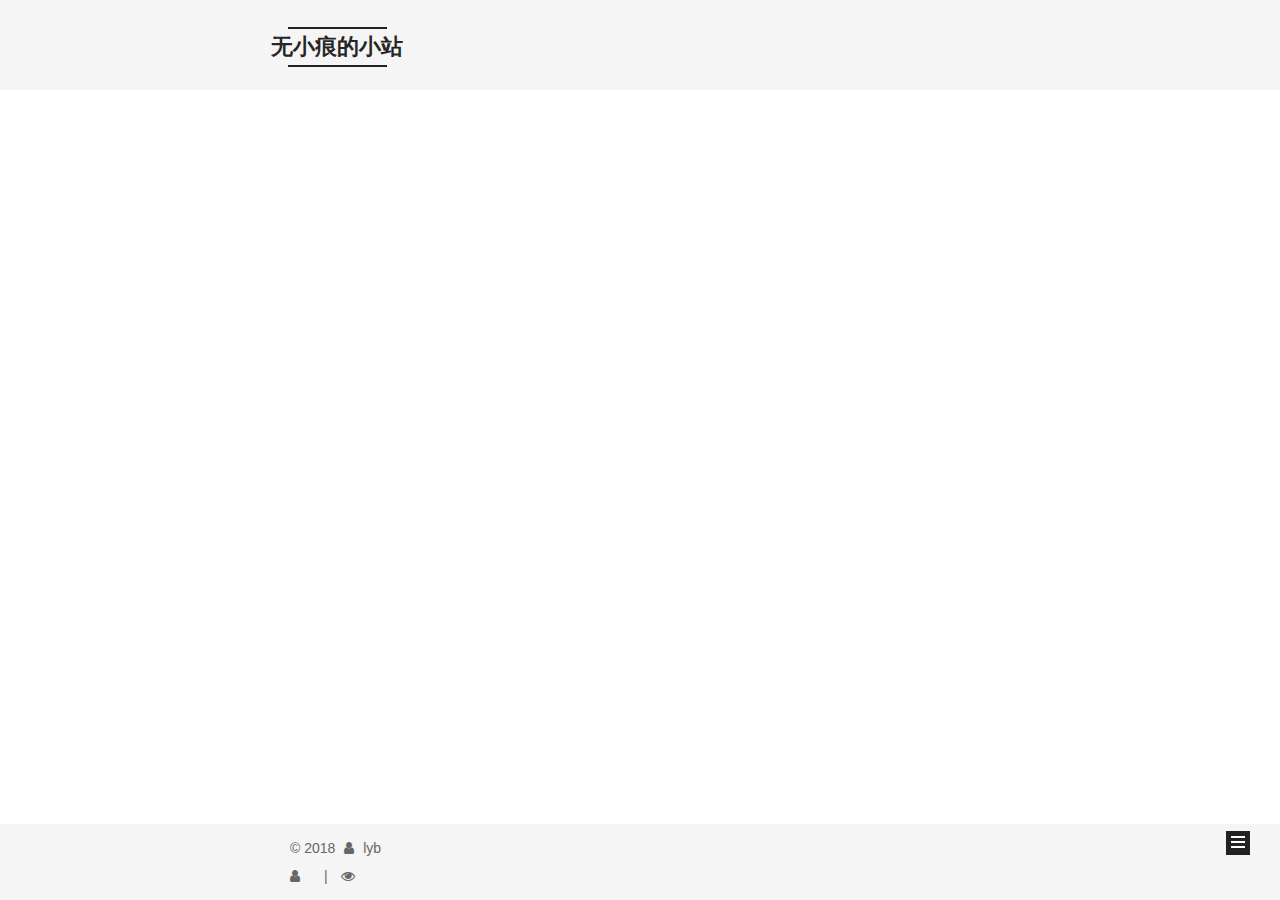
==== commit ac58cc2c: "Site updated: 2018-01-09 21:51:00" ====
--- a/archives/index.html
+++ b/archives/index.html
@@ -16,10 +16,6 @@
 
 
 
-
-  
-  
-  <link rel="stylesheet" media="all" href="/lib/Han/dist/han.min.css?v=3.3">
 
 
 
@@ -363,7 +359,7 @@
         
             <a class="post-title-link" href="/2018/01/08/hello-world/" itemprop="url">
               
-                <span itemprop="name">Hello World</span>
+                <span itemprop="name">hexo</span>
               
             </a>
         
@@ -496,6 +492,26 @@
 
 
         
+<div class="busuanzi-count">
+  <script async src="https://dn-lbstatics.qbox.me/busuanzi/2.3/busuanzi.pure.mini.js"></script>
+
+  
+    <span class="site-uv">
+      <i class="fa fa-user"></i>
+      <span class="busuanzi-value" id="busuanzi_value_site_uv"></span>
+      
+    </span>
+  
+
+  
+    <span class="site-pv">
+      <i class="fa fa-eye"></i>
+      <span class="busuanzi-value" id="busuanzi_value_site_pv"></span>
+      
+    </span>
+  
+</div>
+
 
 
 
--- a/css/main.css
+++ b/css/main.css
@@ -1829,7 +1829,7 @@
   width: 4px;
   height: 4px;
   border-radius: 50%;
-  background: #fac1ff;
+  background: #a32aff;
 }
 .links-of-blogroll {
   font-size: 13px;
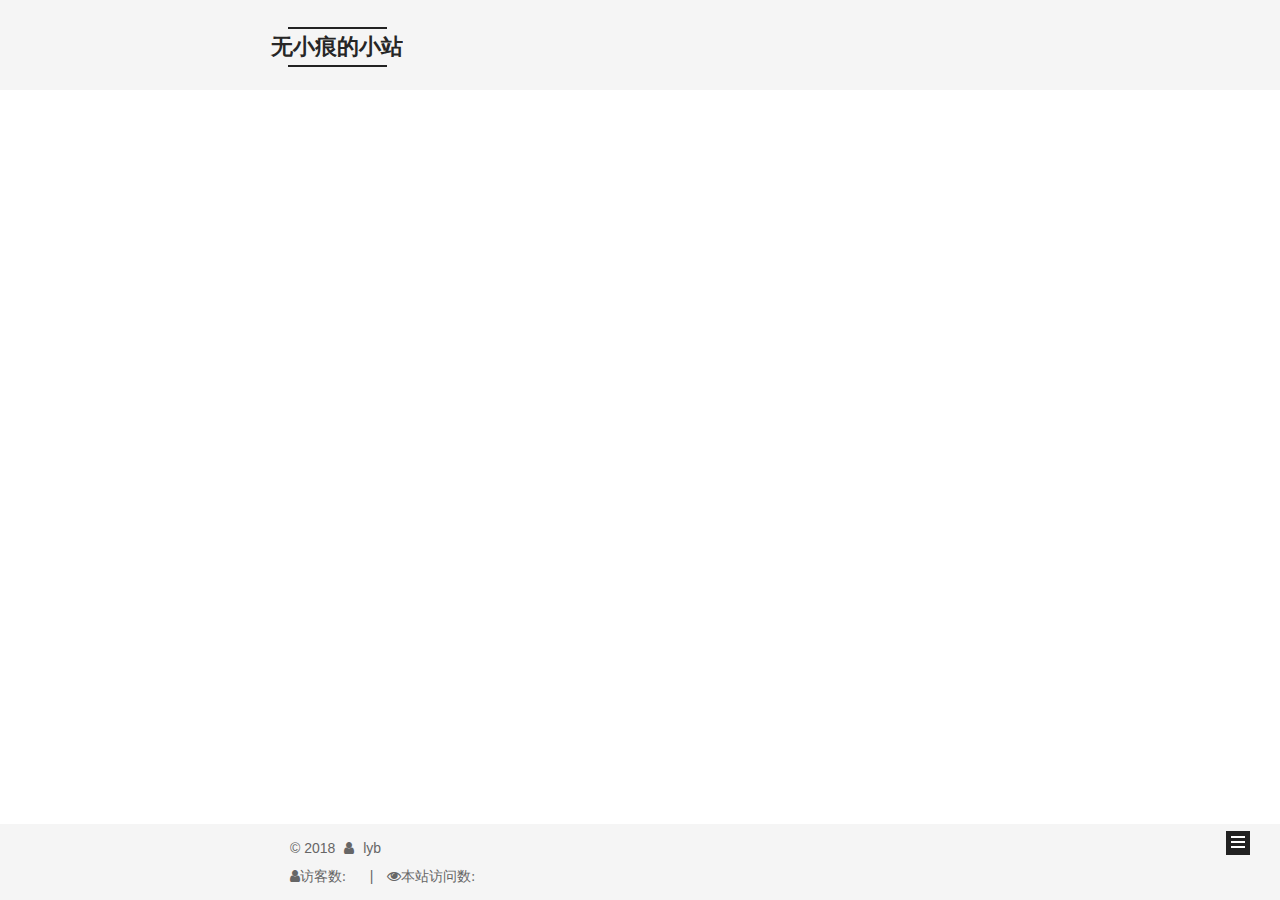
==== commit da051f9a: "Site updated: 2018-01-09 21:56:06" ====
--- a/archives/index.html
+++ b/archives/index.html
@@ -497,7 +497,7 @@
 
   
     <span class="site-uv">
-      <i class="fa fa-user"></i>
+      <i class="fa fa-user">访客数:</i>
       <span class="busuanzi-value" id="busuanzi_value_site_uv"></span>
       
     </span>
@@ -505,7 +505,7 @@
 
   
     <span class="site-pv">
-      <i class="fa fa-eye"></i>
+      <i class="fa fa-eye">本站访问数:</i>
       <span class="busuanzi-value" id="busuanzi_value_site_pv"></span>
       
     </span>
--- a/css/main.css
+++ b/css/main.css
@@ -1829,7 +1829,7 @@
   width: 4px;
   height: 4px;
   border-radius: 50%;
-  background: #a32aff;
+  background: #f1ffc4;
 }
 .links-of-blogroll {
   font-size: 13px;
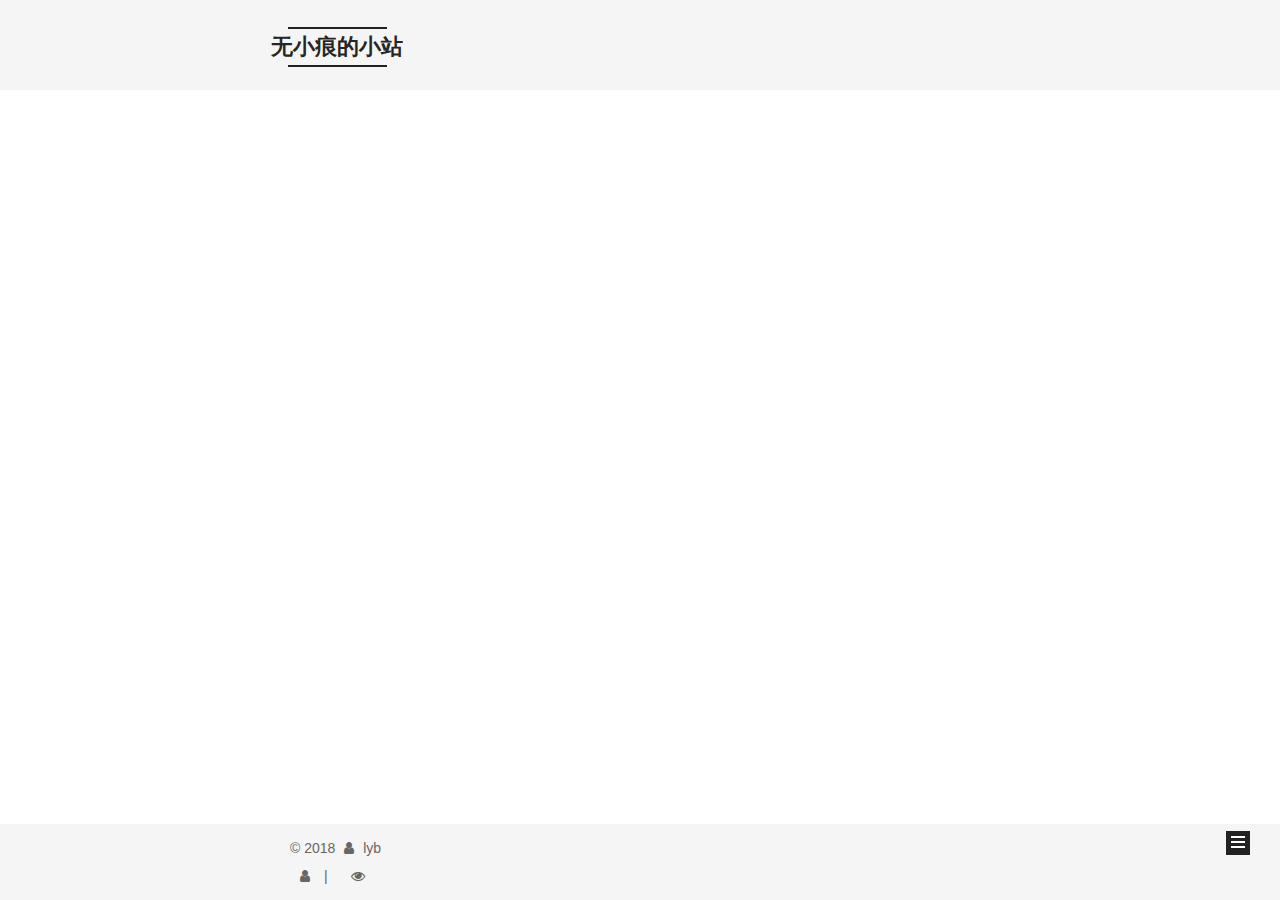
==== commit f1525671: "Site updated: 2018-01-09 22:11:37" ====
--- a/archives/index.html
+++ b/archives/index.html
@@ -497,17 +497,17 @@
 
   
     <span class="site-uv">
-      <i class="fa fa-user">访客数:</i>
+      
       <span class="busuanzi-value" id="busuanzi_value_site_uv"></span>
-      
+      <i class="fa fa-user"></i>
     </span>
   
 
   
     <span class="site-pv">
-      <i class="fa fa-eye">本站访问数:</i>
+      
       <span class="busuanzi-value" id="busuanzi_value_site_pv"></span>
-      
+      <i class="fa fa-eye"></i>
     </span>
   
 </div>
--- a/css/main.css
+++ b/css/main.css
@@ -1829,7 +1829,7 @@
   width: 4px;
   height: 4px;
   border-radius: 50%;
-  background: #f1ffc4;
+  background: #043cd6;
 }
 .links-of-blogroll {
   font-size: 13px;
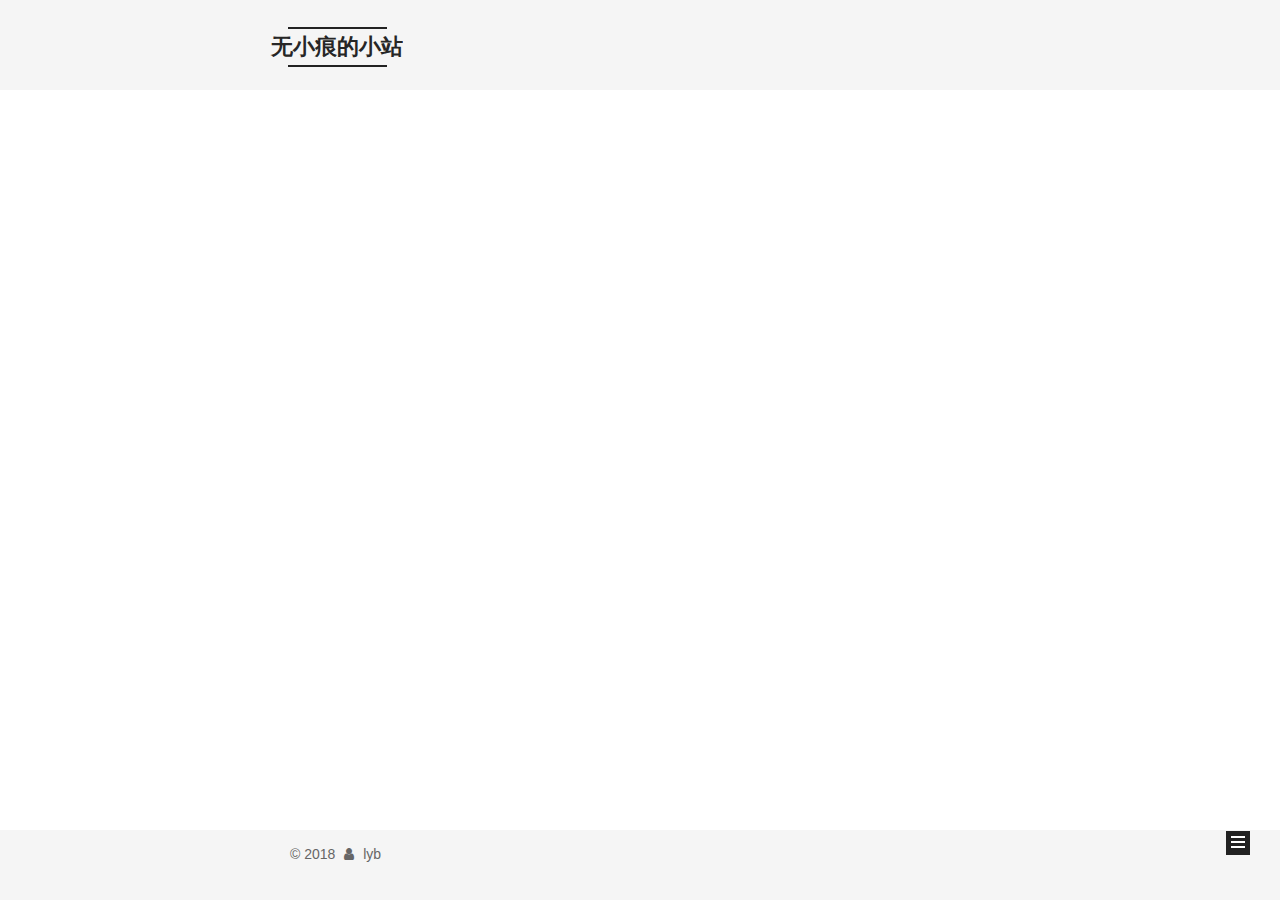
==== commit 2a6d543a: "Site updated: 2018-01-09 22:20:47" ====
--- a/archives/index.html
+++ b/archives/index.html
@@ -492,26 +492,6 @@
 
 
         
-<div class="busuanzi-count">
-  <script async src="https://dn-lbstatics.qbox.me/busuanzi/2.3/busuanzi.pure.mini.js"></script>
-
-  
-    <span class="site-uv">
-      
-      <span class="busuanzi-value" id="busuanzi_value_site_uv"></span>
-      <i class="fa fa-user"></i>
-    </span>
-  
-
-  
-    <span class="site-pv">
-      
-      <span class="busuanzi-value" id="busuanzi_value_site_pv"></span>
-      <i class="fa fa-eye"></i>
-    </span>
-  
-</div>
-
 
 
 
--- a/css/main.css
+++ b/css/main.css
@@ -1829,7 +1829,7 @@
   width: 4px;
   height: 4px;
   border-radius: 50%;
-  background: #043cd6;
+  background: #b9ffd6;
 }
 .links-of-blogroll {
   font-size: 13px;
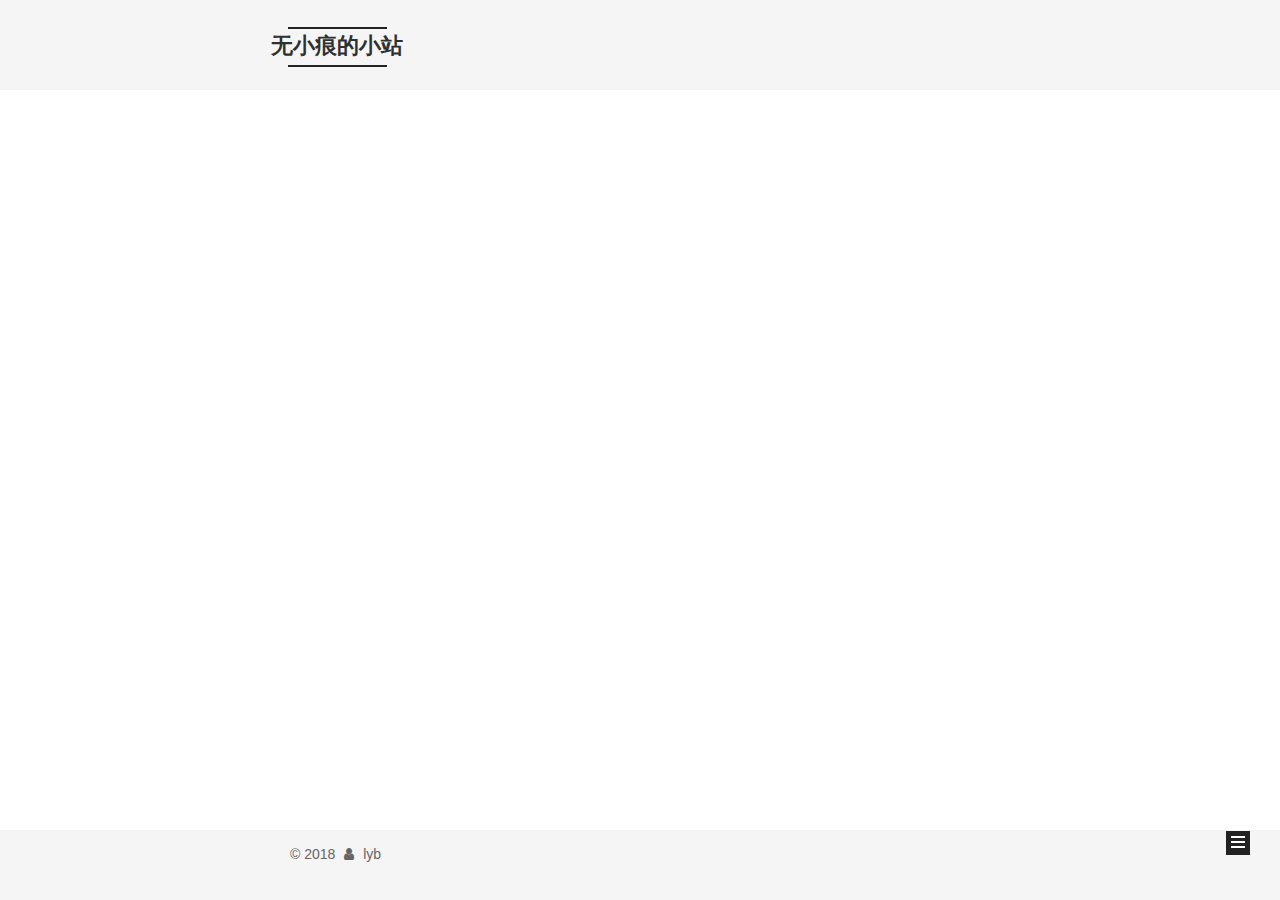
==== commit 7318fe6d: "Site updated: 2018-01-11 22:59:49" ====
--- a/archives/index.html
+++ b/archives/index.html
@@ -259,7 +259,7 @@
         
           
         
-        嗯..! 目前共计 3 篇日志。 继续努力。
+        嗯..! 目前共计 4 篇日志。 继续努力。
       </span>
 
       
@@ -273,6 +273,43 @@
           <div class="collection-title">
             <h2 class="archive-year" id="archive-year-2018">2018</h2>
           </div>
+        
+        
+
+        
+
+  <article class="post post-type-normal" itemscope itemtype="http://schema.org/Article">
+    <header class="post-header">
+
+      <h3 class="post-title">
+        
+            <a class="post-title-link" href="/2018/01/11/利用cloudflare将网站升至https/" itemprop="url">
+              
+                <span itemprop="name">利用cloudflare将网站升至https</span>
+              
+            </a>
+        
+      </h3>
+
+      <div class="post-meta">
+        <time class="post-time" itemprop="dateCreated"
+              datetime="2018-01-11T22:57:52+08:00"
+              content="2018-01-11" >
+          01-11
+        </time>
+      </div>
+
+    </header>
+  </article>
+
+
+
+      
+
+        
+        
+        
+
         
         
 
@@ -431,7 +468,7 @@
               
                 <a href="/archive/">
               
-                  <span class="site-state-item-count">3</span>
+                  <span class="site-state-item-count">4</span>
                   <span class="site-state-item-name">日志</span>
                 </a>
               </div>
--- a/css/main.css
+++ b/css/main.css
@@ -1829,7 +1829,7 @@
   width: 4px;
   height: 4px;
   border-radius: 50%;
-  background: #b9ffd6;
+  background: #875506;
 }
 .links-of-blogroll {
   font-size: 13px;
